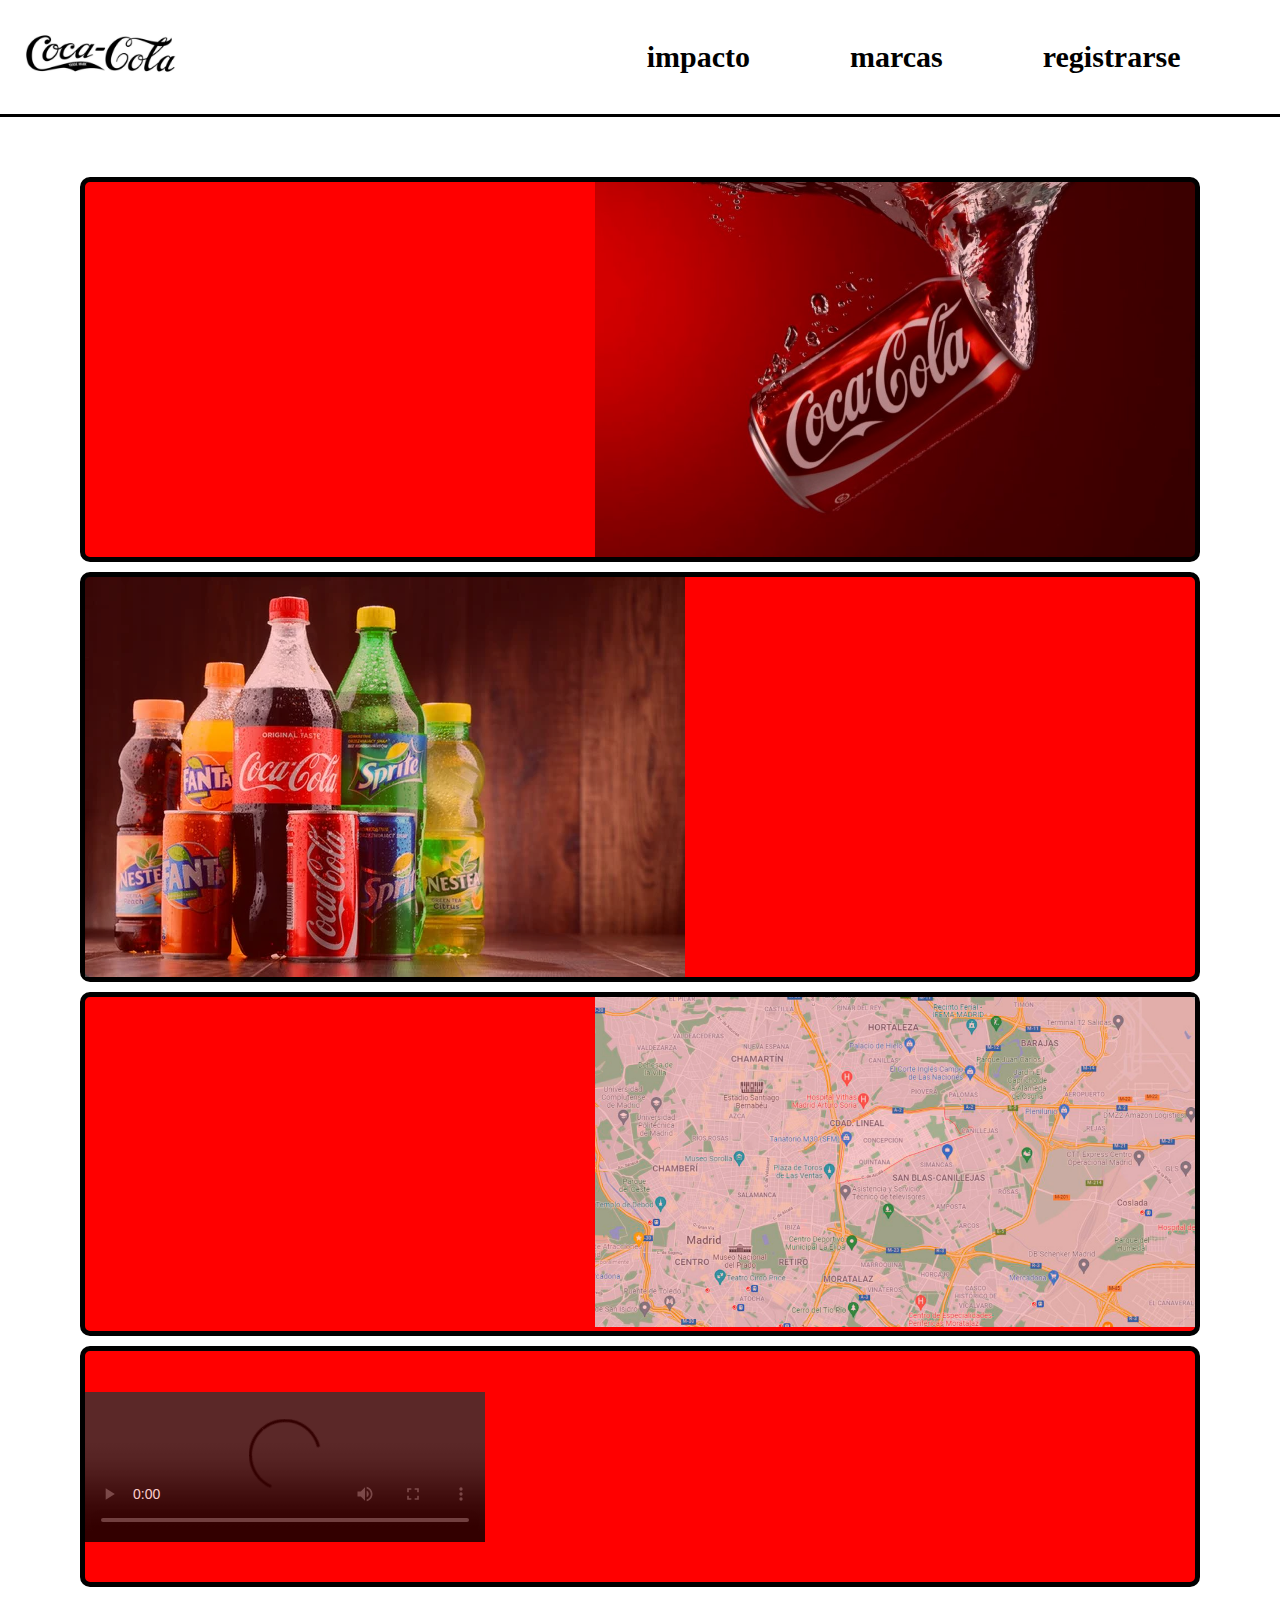
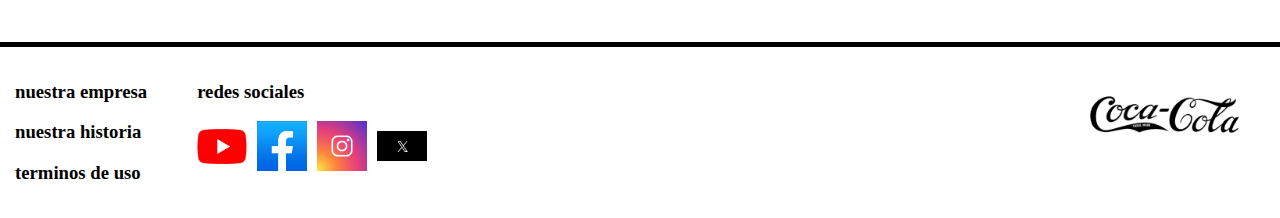
==== index.html @ 8f8c6d8b "Add files via upload" ====
<!DOCTYPE html>
<html lang="en">
<head>
    <meta charset="UTF-8">
    <meta name="viewport" content="width=device-width, initial-scale=1.0">
    <title>Document</title>
    <link rel="stylesheet" href="styless.css">

</head>
<header class="encabezado">
    
    <img src="imagenes/logo.jpg" alt="logo" width="200">
    
    <div class="menu">
        <h3 class="menu_impacto"><a href="impacto/index.html">impacto</a></h3>

        <h3 class="menu_marcas"><a href="productos/index.html">marcas</a></h3>

        <h3 class="menu_registro"><a href="registro/index.html">registrarse</a></h3>
    </div>    
</header>
<body>
    <div class="container">
        <div class="historia">
            <div class="texto-historia">
                <h2>Historia</h2>
                    <p>En 1886, el farmacéutico John Stith Pemberton creó un jarabe medicinal en Atlanta que, mezclado con agua gasificada, se vendía como remedio para el cansancio.
                    La gente empezó a comprarlo por su sabor, no por sus efectos medicinales. Poco después, Asa Candler compró la fórmula y convirtió a Coca-Cola en un éxito mundial, promocionándola por todos lados.
                    Lo que empezó como un experimento casero se transformó en una de las bebidas más famosas del planeta. ¡Y todo comenzó en una pequeña farmacia!</p>
            </div>
            <img src="imagenes/historia.jpg" alt="historia" width="200">
        </div>

        <div class="productos">
            <img src="imagenes/todos los productos.jpg" alt="productos" width="300">
            <div class="texto-productos">
                <h2><a href="productos/index.html">productos</a></h2>
                    <p>Coca-Cola no es solo su famosa bebida homónima. La compañía ofrece una amplia gama de productos que incluyen refrescos como Fanta y Sprite, aguas como Dasani, bebidas energéticas como Monster, tés como Honest Tea, jugos como Minute Maid, y bebidas deportivas como Powerade. Su portafolio abarca más de 500 marcas en todo el mundo, adaptándose a diferentes gustos y necesidades, desde opciones bajas en azúcar hasta bebidas premium. ¡Hay una Coca-Cola para todos los gustos!</p>
            </div>
        </div>
        
        <div class="ubicacion">
            <div class="texto-ubicacion">
                <h2>ubicacion</h2>
                    <p>La sede de Coca-Cola se encuentra en Atlanta, Georgia, Estados Unidos, lugar donde la empresa fue fundada en 1886 por el farmacéutico John Stith Pemberton. Desde su modesto comienzo en una farmacia local, la compañía ha expandido su presencia a nivel mundial, y hoy su sede, conocida como "Coca-Cola World Headquarters", es un centro icónico que refleja la historia y el impacto global de la marca. Atlanta sigue siendo el corazón estratégico y cultural de Coca-Cola.</p>
            </div>
            <a href="https://maps.app.goo.gl/s1y7s9tmA9dNhyES6"><img src="imagenes/maps.jpg" alt="maps" width="300"></a>
        </div>

        <div class="video">
            <video width="600" controls>
            <source src="imagenes/navidad.mp4" type="video/mp4">
            </video>
            
            <div class="texto-video">
                <h2>videos</h2>
                    <p>Coca-Cola y Papá Noel (Santa Claus) se conectaron en 1931 cuando la compañía lanzó una campaña publicitaria navideña. El ilustrador Haddon Sundblom creó la icónica imagen moderna de Santa Claus para Coca-Cola, vistiéndolo con su característico traje rojo y blanco. Antes de esta campaña, Santa había sido representado de diferentes maneras, pero gracias a Coca-Cola, su figura alegre y amigable se convirtió en un símbolo navideño globalmente reconocido, que asoció la marca con el espíritu festivo desde entonces.</p>
            </div>  
        </div>
    </div>      
    <footer class="shuter">
        <div class="footer-content">

            <div>
                <h3>nuestra empresa</h3>
                <h3>nuestra historia</h3>
                <h3>terminos de uso</h3>
            </div>

            <div class="redes_titule">
                <h3>redes sociales</h3>
                <div class="redes">
                    <a href="https://youtu.be/NOuQg-3VXHk"><img src="../imagenes/youtube.png" alt="logo de youtube" width="50"></a>
                    <a href="https://www.facebook.com/cocacolaperu"><img src="../imagenes/Logo_de_Facebook.png" alt="logo de facebook" width="50"></a>
                    <a href="https://www.instagram.com/cocacolape/?hl=es"><img src="../imagenes/instagram.png" alt="logo de instagram" width="50"></a>
                    <a href="https://x.com/cocacola"><img src="../imagenes/X.png" alt="logo de X" width="50"></a>
                </div>
            </div>    
            <div class="footer-logo">
                <img src="../imagenes/logo.jpg" alt="logo" width="200">
            </div>
        </div>
    </footer>           
</body>
</html>
---- styless.css ----
header{
    background: white;
    width: 100%;
}

.encabezado{
    background: white;
    padding: 0.5px;
    align-items: center;
    justify-content: space-between;
    display: flex;
    border-bottom: 3px solid black
}

.menu{
    display: flex;
}

.menu_impacto{
    background: white;
    padding: 0 100px 0 0 ;
    font-size: 30px;
    
}

.menu_marcas{
    background: white;
    padding: 0 100px 0 0;
    font-size: 30px;
    
}

.menu_marcas a{
    text-decoration: none;
}

.menu_registro{
    background: white;
    padding: 0 100px 0 0;
    font-size: 30px;
    
}

.menu a{
    text-decoration: none;
    color: inherit;
}

.menu_impacto a{
    text-decoration: none;
}

.menu_registro a{
    text-decoration: none;
}

a{
    text-decoration: none;
    color: black;
}

body{
    background: white;
    margin: 0;
    padding: 0;
}

.container {
    margin: 0 auto; /* Centrar el contenido */
    padding: 50px 80px; /* Añadir espacio a los costados */
}

.historia, .productos, .ubicacion, .video {
    display: flex;
    align-items: center;
    justify-content: space-between;
    gap: 50px; /* Espacio entre imagen y texto */
    margin: 10px 0;
    background: red;
    border-color: black;
    border-style: solid;
    border-radius: 10px;
    border-width: 5px;
}

.historia img, .productos img, .ubicacion img, .video video {
    width: 600px; /* Ancho de la imagen */
    height: auto; /* Mantener la proporción */
}

/* Ajustes del texto */
.texto-historia, .texto-productos, .texto-ubicacion, .texto-video {
    max-width: 600px; /* Ancho máximo del texto */
    text-align: justify; /* Para alinear el texto */
    padding: 0 0 0 20px;
    margin: 20px 30px 20px 10px;
}

/* Transición suave en las imágenes */
.historia img, .productos img, .ubicacion img, .video video {
    transition: transform 0.5s ease, opacity 0.5s ease;
    opacity: 0.8; /* Hacer que la imagen sea ligeramente transparente por defecto */
}

/* Efecto al hacer hover: deslizar hacia arriba y opacidad completa */
.historia img:hover, .productos img:hover, .ubicacion img:hover, .video video:hover {
    transform: translateY(-10px); /* Desliza hacia arriba */
    opacity: 1; /* Opacidad completa cuando se pasa el mouse */
}

/* Animación para el texto (deslizamiento y fade-in) */
.texto-historia, .texto-productos, .texto-ubicacion, .texto-video {
    opacity: 0; /* Texto oculto por defecto */
    transform: translateY(20px); /* Texto desplazado hacia abajo por defecto */
    transition: transform 0.5s ease, opacity 0.5s ease;
}

/* Aparece y sube al hacer hover sobre el contenedor */
.historia:hover .texto-historia,
.productos:hover .texto-productos,
.ubicacion:hover .texto-ubicacion,
.video:hover .texto-video {
    opacity: 1; /* Mostrar el texto */
    transform: translateY(0); /* Mover el texto a su posición original */
}


.shuter {
    background-color: white; /* Fondo negro del footer */
    padding: 15px;
    position: relative;
}

.shuter::before {
    content: '';
    display: block;
    height: 5px; /* Ajusta el grosor de la raya azul */
    background-color:black; /* Color de la raya azul */
    width: 100%;
    position: absolute;
    top: -5px; /* Posiciona la raya justo por encima del footer */
    left: 0;
}

.footer-content {
    display: flex;
    justify-content: flex-start;
    gap: 50px;
    align-items: flex-start;
    position: relative;
    color: black;
}

.footer-content div {
    width: auto; /* Ajusta el ancho de cada columna */
}

.redes {
    display: flex; /* Alinea los iconos en una fila */
    justify-content: space-between; /* Distribuye los íconos uniformemente */
    align-items: center; /* Alinea los iconos verticalmente */
    gap: 10px; /* Añade espacio entre los iconos */
}

.redes img {
    width: 50px; /* Ajusta el tamaño de los iconos si es necesario */
    height: auto; /* Mantiene las proporciones de los iconos */
}

.footer-logo {
    position: absolute;
    right: 0;
    top: 0;
}

.footer-logo img {
    display: block;
    margin-left: auto; 
}

.box {
    background: blue;
    padding: 1px 100px;
}
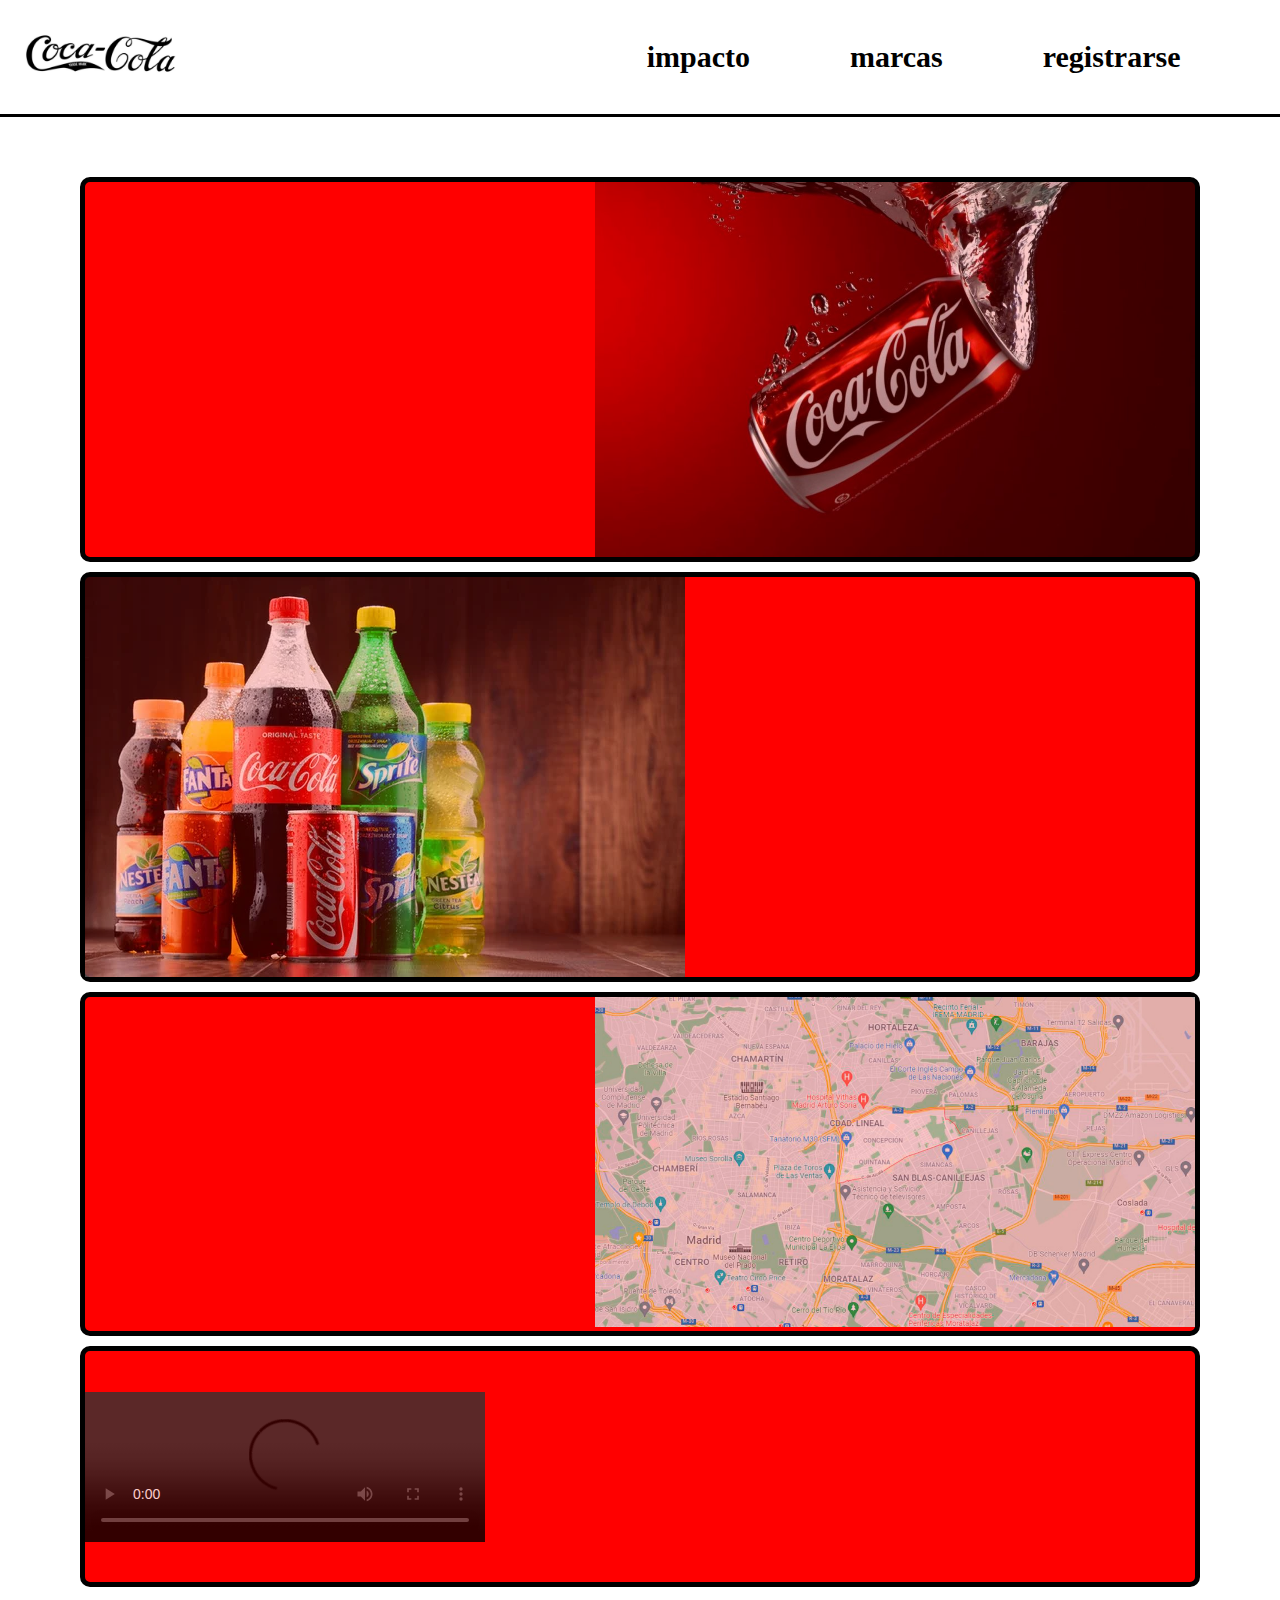
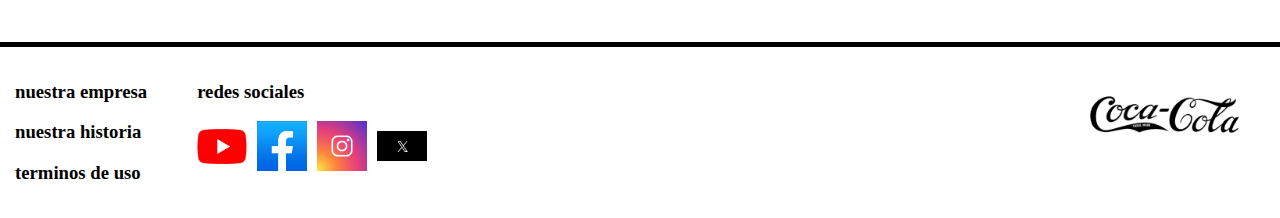
==== commit c230607e: "Update index.html" ====
--- a/index.html
+++ b/index.html
@@ -70,16 +70,16 @@
             <div class="redes_titule">
                 <h3>redes sociales</h3>
                 <div class="redes">
-                    <a href="https://youtu.be/NOuQg-3VXHk"><img src="../imagenes/youtube.png" alt="logo de youtube" width="50"></a>
-                    <a href="https://www.facebook.com/cocacolaperu"><img src="../imagenes/Logo_de_Facebook.png" alt="logo de facebook" width="50"></a>
-                    <a href="https://www.instagram.com/cocacolape/?hl=es"><img src="../imagenes/instagram.png" alt="logo de instagram" width="50"></a>
-                    <a href="https://x.com/cocacola"><img src="../imagenes/X.png" alt="logo de X" width="50"></a>
+                    <a href="https://youtu.be/NOuQg-3VXHk"><img src="imagenes/youtube.png" alt="logo de youtube" width="50"></a>
+                    <a href="https://www.facebook.com/cocacolaperu"><img src="imagenes/Logo_de_Facebook.png" alt="logo de facebook" width="50"></a>
+                    <a href="https://www.instagram.com/cocacolape/?hl=es"><img src="imagenes/instagram.png" alt="logo de instagram" width="50"></a>
+                    <a href="https://x.com/cocacola"><img src="imagenes/X.png" alt="logo de X" width="50"></a>
                 </div>
             </div>    
             <div class="footer-logo">
-                <img src="../imagenes/logo.jpg" alt="logo" width="200">
+                <img src="imagenes/logo.jpg" alt="logo" width="200">
             </div>
         </div>
     </footer>           
 </body>
-</html>+</html>
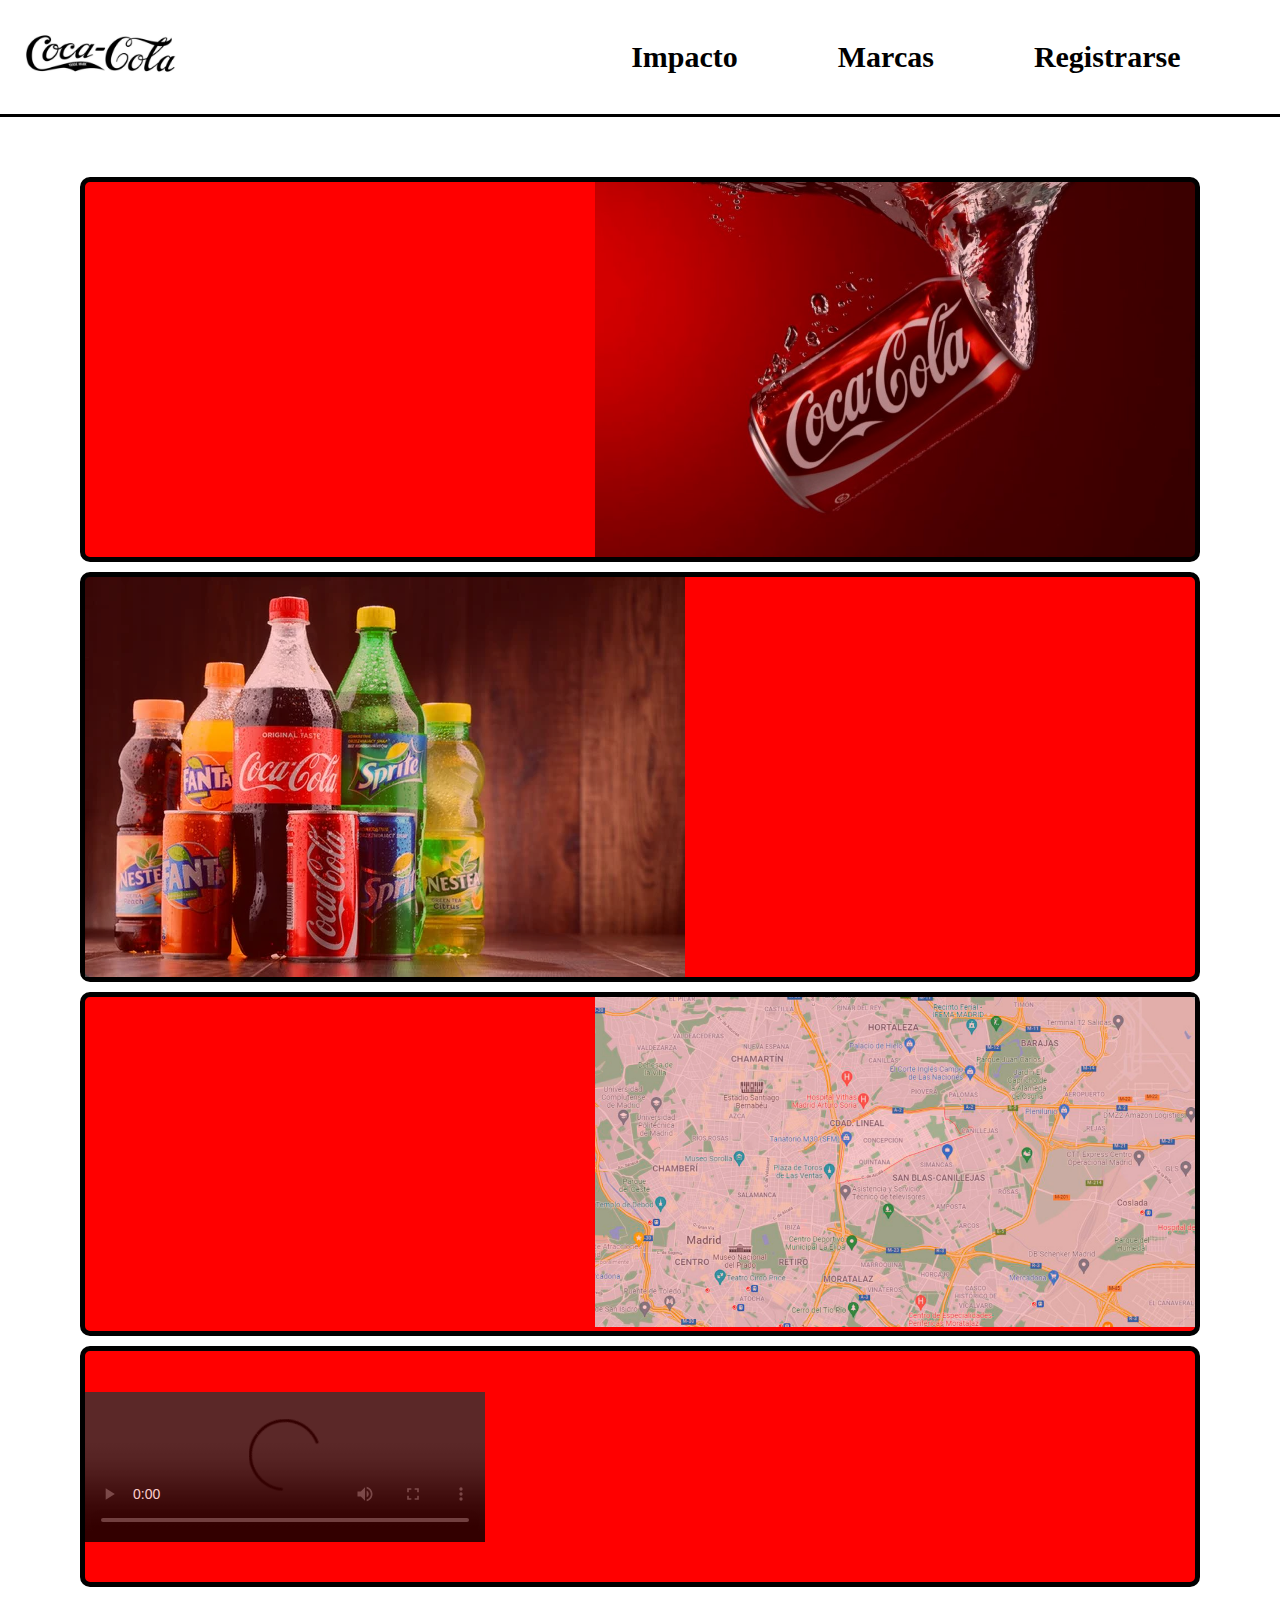
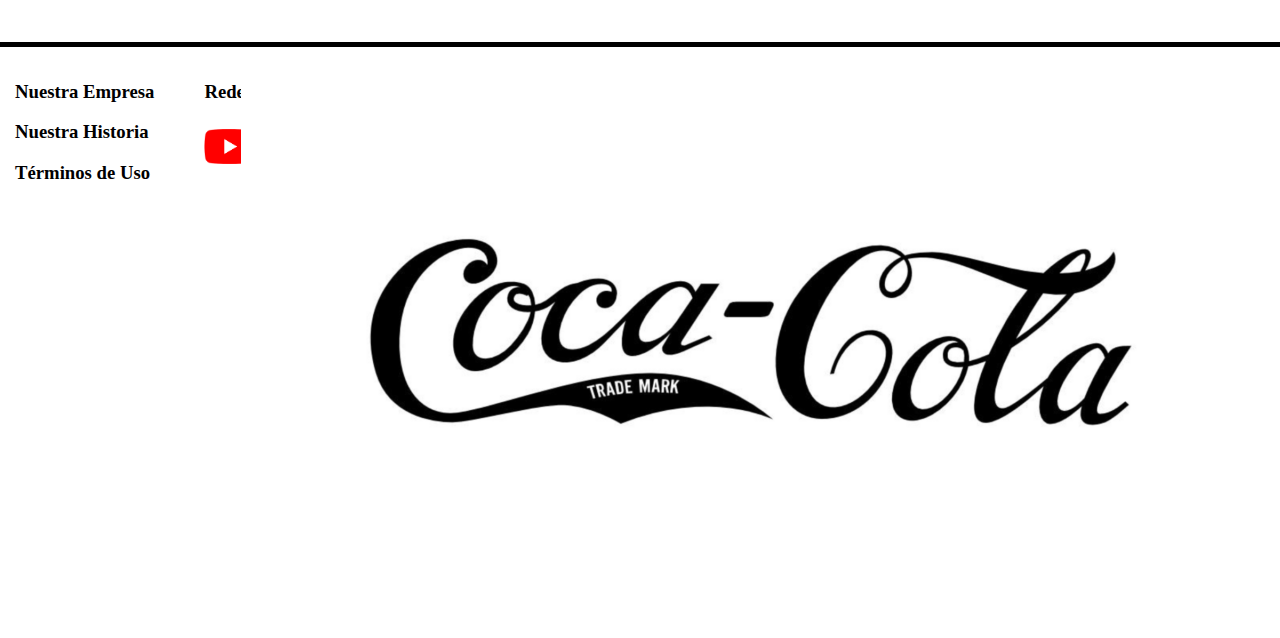
==== commit d952578d: "Update index.html" ====
--- a/index.html
+++ b/index.html
@@ -5,81 +5,77 @@
     <meta name="viewport" content="width=device-width, initial-scale=1.0">
     <title>Document</title>
     <link rel="stylesheet" href="styless.css">
+</head>
+<body>
 
-</head>
 <header class="encabezado">
-    
     <img src="imagenes/logo.jpg" alt="logo" width="200">
-    
     <div class="menu">
-        <h3 class="menu_impacto"><a href="impacto/index.html">impacto</a></h3>
-
-        <h3 class="menu_marcas"><a href="productos/index.html">marcas</a></h3>
-
-        <h3 class="menu_registro"><a href="registro/index.html">registrarse</a></h3>
+        <h3 class="menu_impacto"><a href="impacto/index.html">Impacto</a></h3>
+        <h3 class="menu_marcas"><a href="productos/index.html">Marcas</a></h3>
+        <h3 class="menu_registro"><a href="registro/index.html">Registrarse</a></h3>
     </div>    
 </header>
-<body>
-    <div class="container">
-        <div class="historia">
-            <div class="texto-historia">
-                <h2>Historia</h2>
-                    <p>En 1886, el farmacéutico John Stith Pemberton creó un jarabe medicinal en Atlanta que, mezclado con agua gasificada, se vendía como remedio para el cansancio.
-                    La gente empezó a comprarlo por su sabor, no por sus efectos medicinales. Poco después, Asa Candler compró la fórmula y convirtió a Coca-Cola en un éxito mundial, promocionándola por todos lados.
-                    Lo que empezó como un experimento casero se transformó en una de las bebidas más famosas del planeta. ¡Y todo comenzó en una pequeña farmacia!</p>
-            </div>
-            <img src="imagenes/historia.jpg" alt="historia" width="200">
+
+<div class="container">
+    <div class="historia">
+        <div class="texto-historia">
+            <h2>Historia</h2>
+            <p>En 1886, el farmacéutico John Stith Pemberton creó un jarabe medicinal en Atlanta que, mezclado con agua gasificada, se vendía como remedio para el cansancio. La gente empezó a comprarlo por su sabor, no por sus efectos medicinales. Poco después, Asa Candler compró la fórmula y convirtió a Coca-Cola en un éxito mundial, promocionándola por todos lados. Lo que empezó como un experimento casero se transformó en una de las bebidas más famosas del planeta. ¡Y todo comenzó en una pequeña farmacia!</p>
+        </div>
+        <img src="imagenes/historia.jpg" alt="historia">
+    </div>
+
+    <div class="productos">
+        <img src="imagenes/todos los productos.jpg" alt="productos">
+        <div class="texto-productos">
+            <h2><a href="productos/index.html">Productos</a></h2>
+            <p>Coca-Cola no es solo su famosa bebida homónima. La compañía ofrece una amplia gama de productos que incluyen refrescos como Fanta y Sprite, aguas como Dasani, bebidas energéticas como Monster, tés como Honest Tea, jugos como Minute Maid, y bebidas deportivas como Powerade. Su portafolio abarca más de 500 marcas en todo el mundo, adaptándose a diferentes gustos y necesidades, desde opciones bajas en azúcar hasta bebidas premium. ¡Hay una Coca-Cola para todos los gustos!</p>
+        </div>
+    </div>
+
+    <div class="ubicacion">
+        <div class="texto-ubicacion">
+            <h2>Ubicación</h2>
+            <p>La sede de Coca-Cola se encuentra en Atlanta, Georgia, Estados Unidos, lugar donde la empresa fue fundada en 1886 por el farmacéutico John Stith Pemberton. Desde su modesto comienzo en una farmacia local, la compañía ha expandido su presencia a nivel mundial, y hoy su sede, conocida como "Coca-Cola World Headquarters", es un centro icónico que refleja la historia y el impacto global de la marca. Atlanta sigue siendo el corazón estratégico y cultural de Coca-Cola.</p>
+        </div>
+        <a href="https://maps.app.goo.gl/s1y7s9tmA9dNhyES6"><img src="imagenes/maps.jpg" alt="maps"></a>
+    </div>
+
+    <div class="video">
+        <video controls>
+            <source src="imagenes/navidad.mp4" type="video/mp4">
+        </video>
+        <div class="texto-video">
+            <h2>Videos</h2>
+            <p>Coca-Cola y Papá Noel (Santa Claus) se conectaron en 1931 cuando la compañía lanzó una campaña publicitaria navideña. El ilustrador Haddon Sundblom creó la icónica imagen moderna de Santa Claus para Coca-Cola, vistiéndolo con su característico traje rojo y blanco. Antes de esta campaña, Santa había sido representado de diferentes maneras, pero gracias a Coca-Cola, su figura alegre y amigable se convirtió en un símbolo navideño globalmente reconocido, que asoció la marca con el espíritu festivo desde entonces.</p>
+        </div>  
+    </div>
+</div>
+
+<footer class="shuter">
+    <div class="footer-content">
+        <div>
+            <h3>Nuestra Empresa</h3>
+            <h3>Nuestra Historia</h3>
+            <h3>Términos de Uso</h3>
         </div>
 
-        <div class="productos">
-            <img src="imagenes/todos los productos.jpg" alt="productos" width="300">
-            <div class="texto-productos">
-                <h2><a href="productos/index.html">productos</a></h2>
-                    <p>Coca-Cola no es solo su famosa bebida homónima. La compañía ofrece una amplia gama de productos que incluyen refrescos como Fanta y Sprite, aguas como Dasani, bebidas energéticas como Monster, tés como Honest Tea, jugos como Minute Maid, y bebidas deportivas como Powerade. Su portafolio abarca más de 500 marcas en todo el mundo, adaptándose a diferentes gustos y necesidades, desde opciones bajas en azúcar hasta bebidas premium. ¡Hay una Coca-Cola para todos los gustos!</p>
+        <div class="redes_titule">
+            <h3>Redes Sociales</h3>
+            <div class="redes">
+                <a href="https://youtu.be/NOuQg-3VXHk"><img src="../imagenes/youtube.png" alt="logo de youtube"></a>
+                <a href="https://www.facebook.com/cocacolaperu"><img src="../imagenes/Logo_de_Facebook.png" alt="logo de facebook"></a>
+                <a href="https://www.instagram.com/cocacolape/?hl=es"><img src="../imagenes/instagram.png" alt="logo de instagram"></a>
+                <a href="https://x.com/cocacola"><img src="../imagenes/X.png" alt="logo de X"></a>
             </div>
+        </div>    
+        <div class="footer-logo">
+            <img src="../imagenes/logo.jpg" alt="logo">
         </div>
-        
-        <div class="ubicacion">
-            <div class="texto-ubicacion">
-                <h2>ubicacion</h2>
-                    <p>La sede de Coca-Cola se encuentra en Atlanta, Georgia, Estados Unidos, lugar donde la empresa fue fundada en 1886 por el farmacéutico John Stith Pemberton. Desde su modesto comienzo en una farmacia local, la compañía ha expandido su presencia a nivel mundial, y hoy su sede, conocida como "Coca-Cola World Headquarters", es un centro icónico que refleja la historia y el impacto global de la marca. Atlanta sigue siendo el corazón estratégico y cultural de Coca-Cola.</p>
-            </div>
-            <a href="https://maps.app.goo.gl/s1y7s9tmA9dNhyES6"><img src="imagenes/maps.jpg" alt="maps" width="300"></a>
-        </div>
+    </div>
+</footer>
 
-        <div class="video">
-            <video width="600" controls>
-            <source src="imagenes/navidad.mp4" type="video/mp4">
-            </video>
-            
-            <div class="texto-video">
-                <h2>videos</h2>
-                    <p>Coca-Cola y Papá Noel (Santa Claus) se conectaron en 1931 cuando la compañía lanzó una campaña publicitaria navideña. El ilustrador Haddon Sundblom creó la icónica imagen moderna de Santa Claus para Coca-Cola, vistiéndolo con su característico traje rojo y blanco. Antes de esta campaña, Santa había sido representado de diferentes maneras, pero gracias a Coca-Cola, su figura alegre y amigable se convirtió en un símbolo navideño globalmente reconocido, que asoció la marca con el espíritu festivo desde entonces.</p>
-            </div>  
-        </div>
-    </div>      
-    <footer class="shuter">
-        <div class="footer-content">
-
-            <div>
-                <h3>nuestra empresa</h3>
-                <h3>nuestra historia</h3>
-                <h3>terminos de uso</h3>
-            </div>
-
-            <div class="redes_titule">
-                <h3>redes sociales</h3>
-                <div class="redes">
-                    <a href="https://youtu.be/NOuQg-3VXHk"><img src="imagenes/youtube.png" alt="logo de youtube" width="50"></a>
-                    <a href="https://www.facebook.com/cocacolaperu"><img src="imagenes/Logo_de_Facebook.png" alt="logo de facebook" width="50"></a>
-                    <a href="https://www.instagram.com/cocacolape/?hl=es"><img src="imagenes/instagram.png" alt="logo de instagram" width="50"></a>
-                    <a href="https://x.com/cocacola"><img src="imagenes/X.png" alt="logo de X" width="50"></a>
-                </div>
-            </div>    
-            <div class="footer-logo">
-                <img src="imagenes/logo.jpg" alt="logo" width="200">
-            </div>
-        </div>
-    </footer>           
 </body>
 </html>
+
--- a/styless.css
+++ b/styless.css
@@ -181,4 +181,4 @@
 .box {
     background: blue;
     padding: 1px 100px;
-}+}
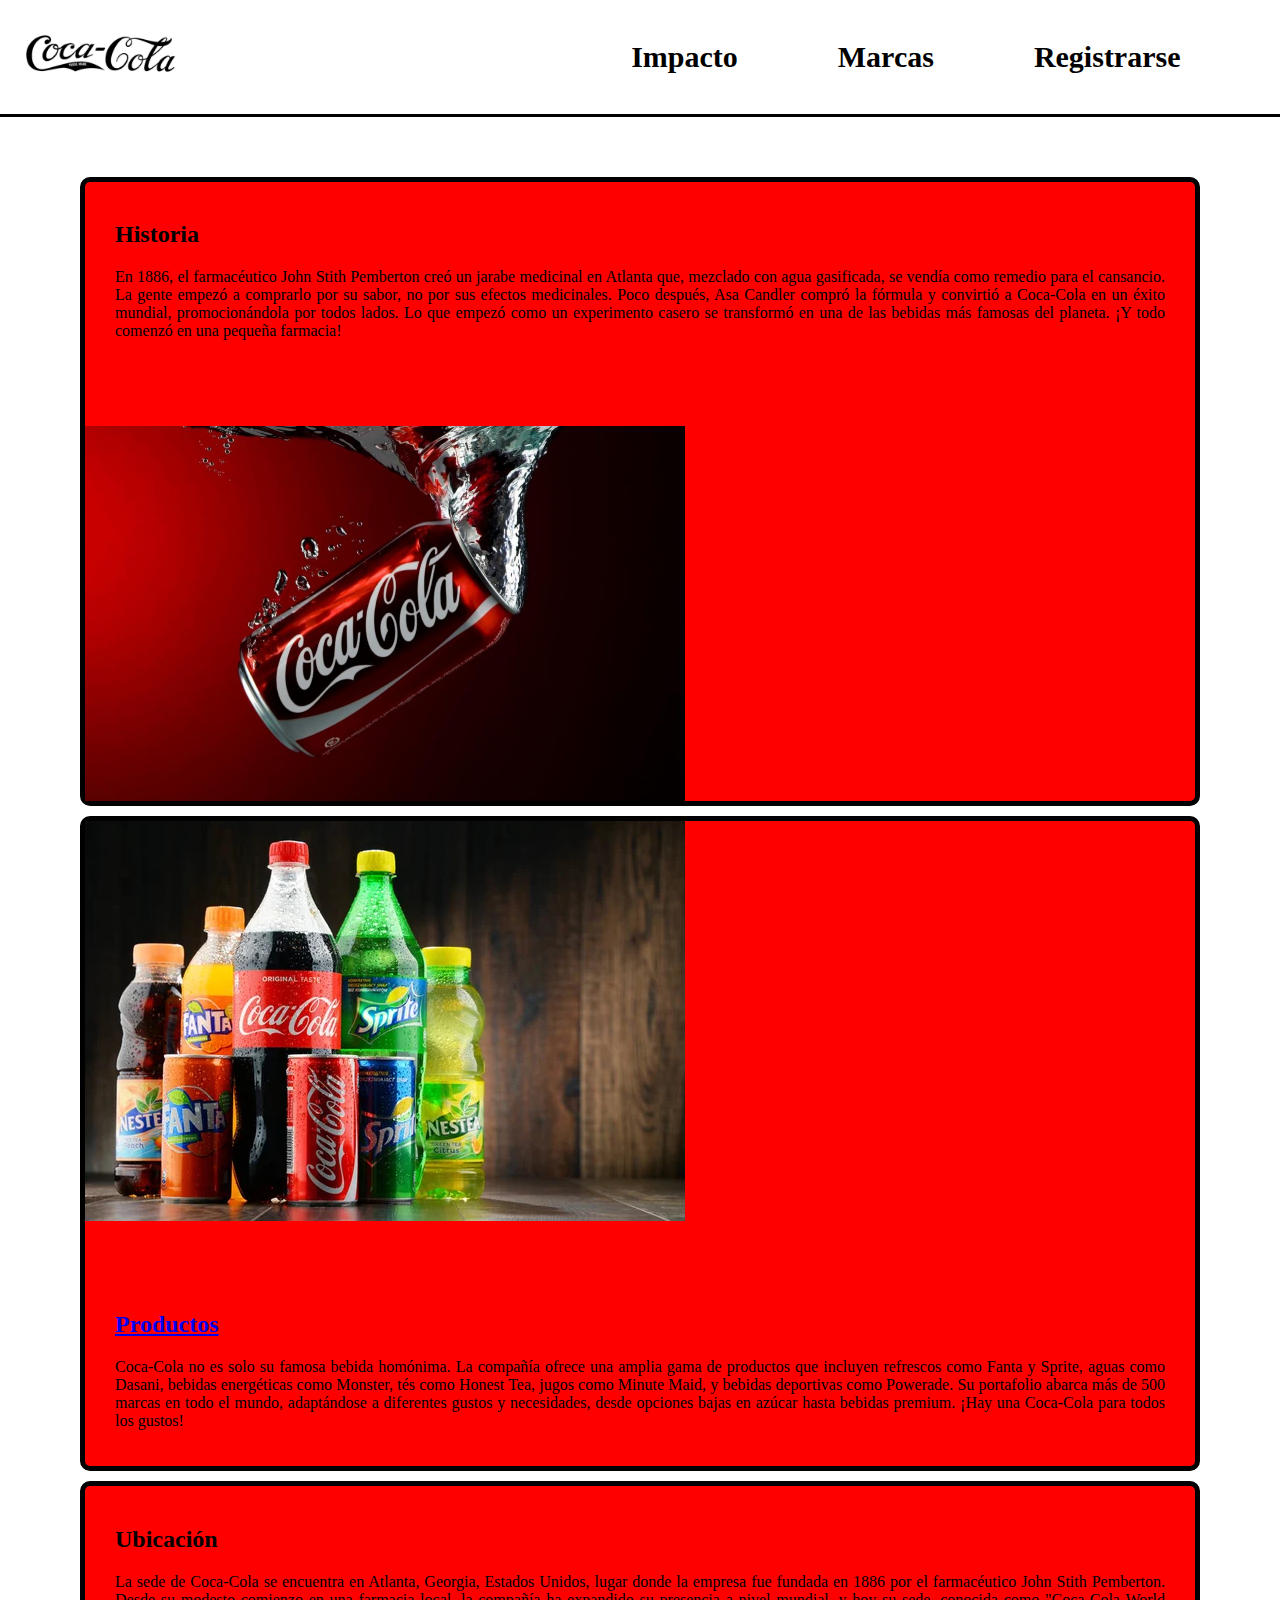
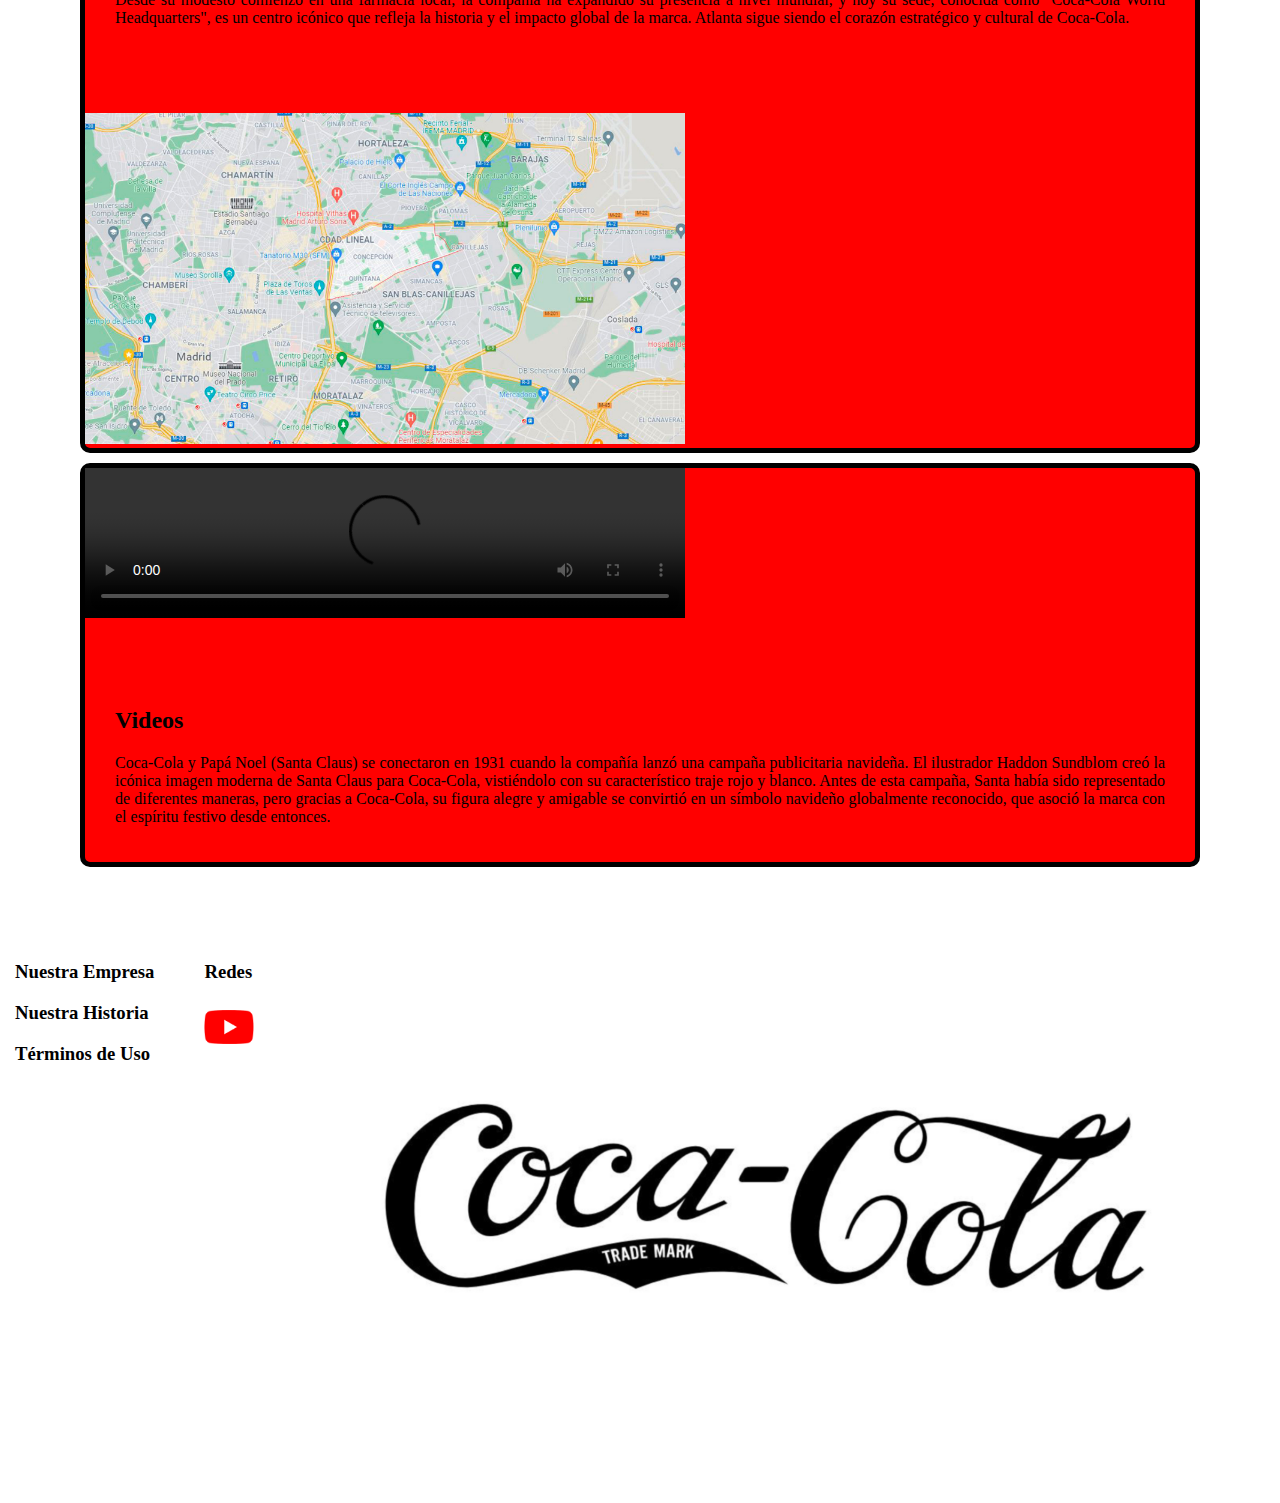
==== commit 0f8132cd: "Update index.html" ====
--- a/index.html
+++ b/index.html
@@ -79,3 +79,6 @@
 </body>
 </html>
 
+</body>
+</html>
+
--- a/styless.css
+++ b/styless.css
@@ -9,54 +9,24 @@
     align-items: center;
     justify-content: space-between;
     display: flex;
-    border-bottom: 3px solid black
+    border-bottom: 3px solid black;
 }
 
 .menu{
     display: flex;
+    flex-wrap: wrap;
+    justify-content: space-between;
 }
 
-.menu_impacto{
-    background: white;
-    padding: 0 100px 0 0 ;
-    font-size: 30px;
-    
-}
-
-.menu_marcas{
+.menu_impacto, .menu_marcas, .menu_registro {
     background: white;
     padding: 0 100px 0 0;
     font-size: 30px;
-    
-}
-
-.menu_marcas a{
-    text-decoration: none;
-}
-
-.menu_registro{
-    background: white;
-    padding: 0 100px 0 0;
-    font-size: 30px;
-    
 }
 
 .menu a{
     text-decoration: none;
     color: inherit;
-}
-
-.menu_impacto a{
-    text-decoration: none;
-}
-
-.menu_registro a{
-    text-decoration: none;
-}
-
-a{
-    text-decoration: none;
-    color: black;
 }
 
 body{
@@ -66,15 +36,16 @@
 }
 
 .container {
-    margin: 0 auto; /* Centrar el contenido */
-    padding: 50px 80px; /* Añadir espacio a los costados */
+    margin: 0 auto;
+    padding: 50px 80px;
 }
 
 .historia, .productos, .ubicacion, .video {
     display: flex;
+    flex-wrap: wrap;
     align-items: center;
     justify-content: space-between;
-    gap: 50px; /* Espacio entre imagen y texto */
+    gap: 50px;
     margin: 10px 0;
     background: red;
     border-color: black;
@@ -84,62 +55,23 @@
 }
 
 .historia img, .productos img, .ubicacion img, .video video {
-    width: 600px; /* Ancho de la imagen */
-    height: auto; /* Mantener la proporción */
+    width: 100%;
+    max-width: 600px;
+    height: auto;
 }
 
-/* Ajustes del texto */
 .texto-historia, .texto-productos, .texto-ubicacion, .texto-video {
-    max-width: 600px; /* Ancho máximo del texto */
-    text-align: justify; /* Para alinear el texto */
+    max-width: 100%;
+    text-align: justify;
     padding: 0 0 0 20px;
     margin: 20px 30px 20px 10px;
 }
 
-/* Transición suave en las imágenes */
-.historia img, .productos img, .ubicacion img, .video video {
-    transition: transform 0.5s ease, opacity 0.5s ease;
-    opacity: 0.8; /* Hacer que la imagen sea ligeramente transparente por defecto */
-}
-
-/* Efecto al hacer hover: deslizar hacia arriba y opacidad completa */
-.historia img:hover, .productos img:hover, .ubicacion img:hover, .video video:hover {
-    transform: translateY(-10px); /* Desliza hacia arriba */
-    opacity: 1; /* Opacidad completa cuando se pasa el mouse */
-}
-
-/* Animación para el texto (deslizamiento y fade-in) */
-.texto-historia, .texto-productos, .texto-ubicacion, .texto-video {
-    opacity: 0; /* Texto oculto por defecto */
-    transform: translateY(20px); /* Texto desplazado hacia abajo por defecto */
-    transition: transform 0.5s ease, opacity 0.5s ease;
-}
-
-/* Aparece y sube al hacer hover sobre el contenedor */
-.historia:hover .texto-historia,
-.productos:hover .texto-productos,
-.ubicacion:hover .texto-ubicacion,
-.video:hover .texto-video {
-    opacity: 1; /* Mostrar el texto */
-    transform: translateY(0); /* Mover el texto a su posición original */
-}
-
-
+/* Footer */
 .shuter {
-    background-color: white; /* Fondo negro del footer */
+    background-color: white;
     padding: 15px;
     position: relative;
-}
-
-.shuter::before {
-    content: '';
-    display: block;
-    height: 5px; /* Ajusta el grosor de la raya azul */
-    background-color:black; /* Color de la raya azul */
-    width: 100%;
-    position: absolute;
-    top: -5px; /* Posiciona la raya justo por encima del footer */
-    left: 0;
 }
 
 .footer-content {
@@ -147,24 +79,23 @@
     justify-content: flex-start;
     gap: 50px;
     align-items: flex-start;
-    position: relative;
     color: black;
 }
 
 .footer-content div {
-    width: auto; /* Ajusta el ancho de cada columna */
+    width: auto;
 }
 
 .redes {
-    display: flex; /* Alinea los iconos en una fila */
-    justify-content: space-between; /* Distribuye los íconos uniformemente */
-    align-items: center; /* Alinea los iconos verticalmente */
-    gap: 10px; /* Añade espacio entre los iconos */
+    display: flex;
+    justify-content: space-between;
+    align-items: center;
+    gap: 10px;
 }
 
 .redes img {
-    width: 50px; /* Ajusta el tamaño de los iconos si es necesario */
-    height: auto; /* Mantiene las proporciones de los iconos */
+    width: 50px;
+    height: auto;
 }
 
 .footer-logo {
@@ -182,3 +113,77 @@
     background: blue;
     padding: 1px 100px;
 }
+
+/* Media Queries para adaptarse a diferentes tamaños de pantalla */
+
+/* Tablet */
+@media (max-width: 1024px) {
+    .menu_impacto, .menu_marcas, .menu_registro {
+        padding: 0 50px 0 0;
+        font-size: 24px;
+    }
+
+    .container {
+        padding: 40px 40px;
+    }
+
+    .historia img, .productos img, .ubicacion img, .video video {
+        max-width: 100%;
+    }
+
+    .footer-content {
+        flex-direction: column;
+    }
+}
+
+/* Móviles (pantallas pequeñas) */
+@media (max-width: 768px) {
+    .menu_impacto, .menu_marcas, .menu_registro {
+        padding: 0 20px 0 0;
+        font-size: 18px;
+    }
+
+    .container {
+        padding: 30px 20px;
+    }
+
+    .historia img, .productos img, .ubicacion img, .video video {
+        max-width: 100%;
+    }
+
+    .footer-content {
+        flex-direction: column;
+        gap: 20px;
+    }
+
+    .menu {
+        flex-direction: column;
+        gap: 10px;
+    }
+}
+
+/* Móviles (pantallas más pequeñas) */
+@media (max-width: 480px) {
+    .menu_impacto, .menu_marcas, .menu_registro {
+        padding: 0 10px 0 0;
+        font-size: 16px;
+    }
+
+    .container {
+        padding: 20px 10px;
+    }
+
+    .historia img, .productos img, .ubicacion img, .video video {
+        max-width: 100%;
+    }
+
+    .footer-content {
+        flex-direction: column;
+        gap: 15px;
+    }
+
+    .menu {
+        flex-direction: column;
+        gap: 10px;
+    }
+}
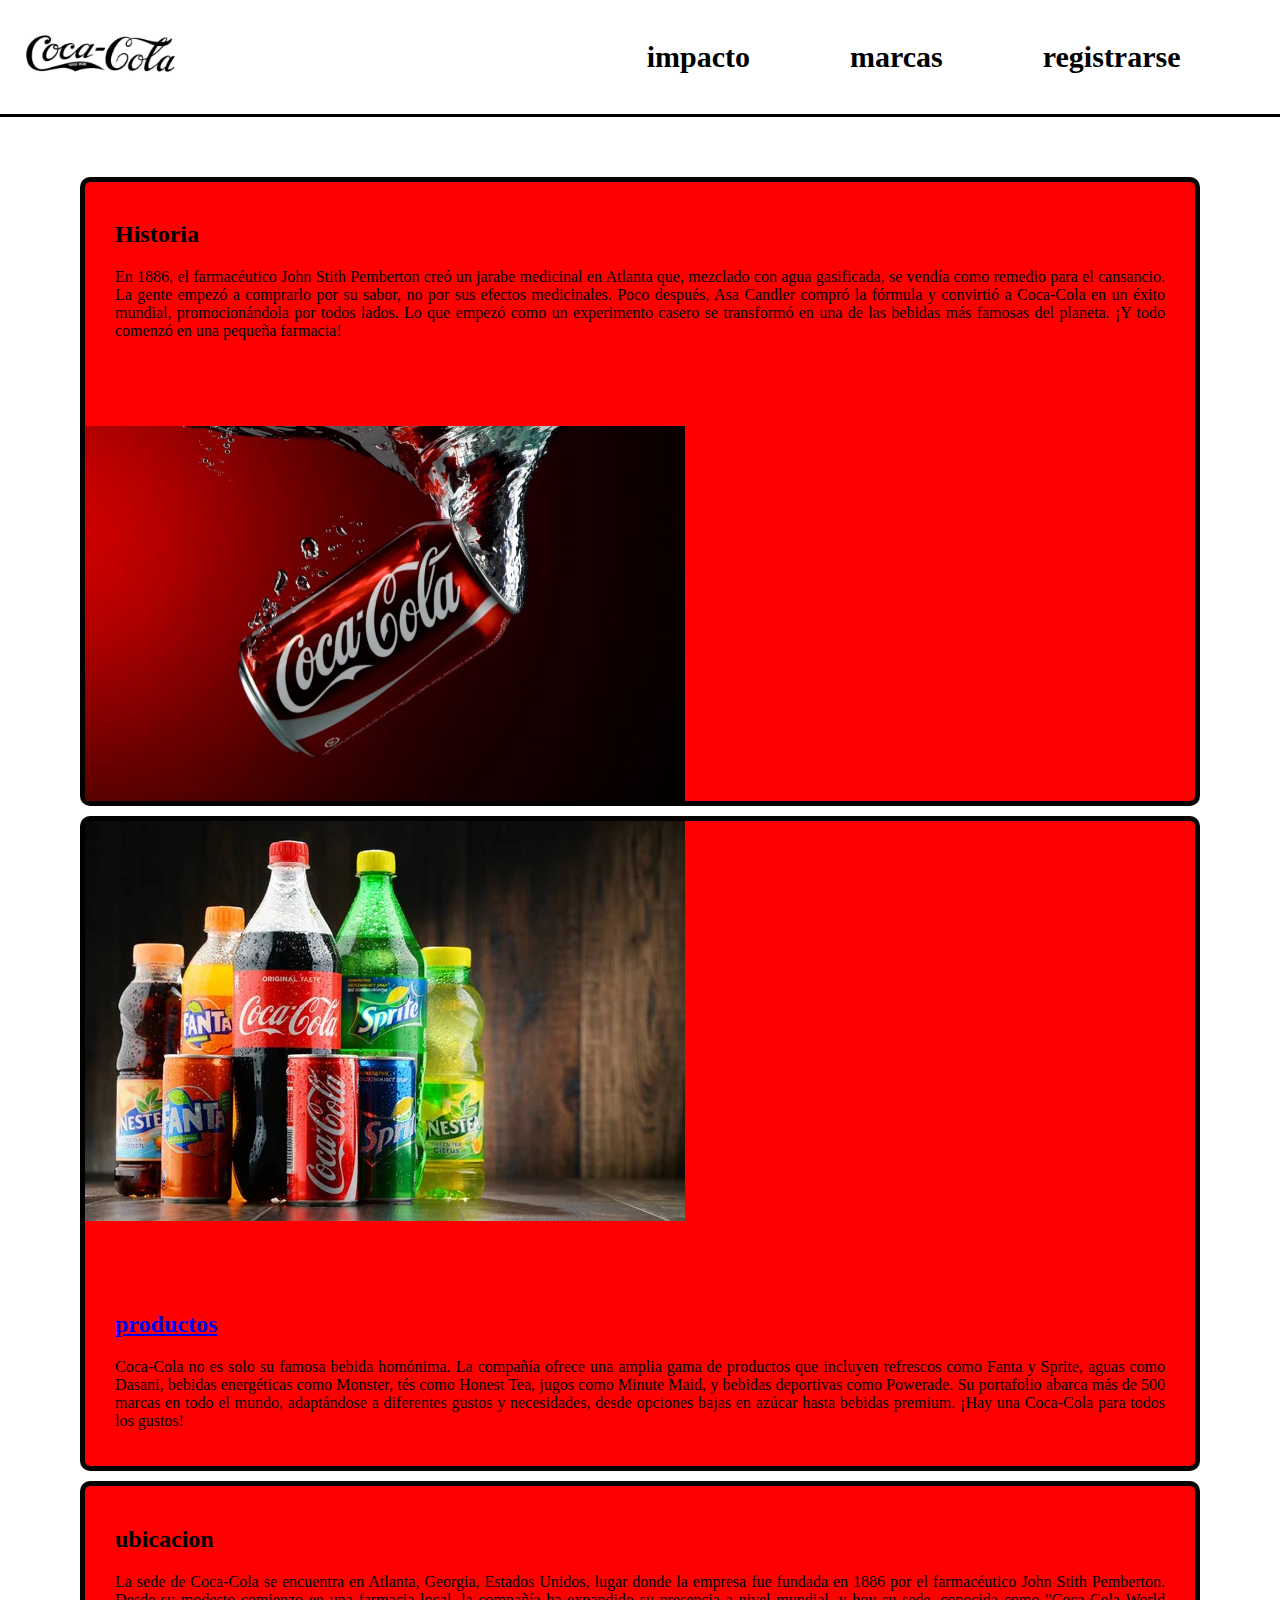
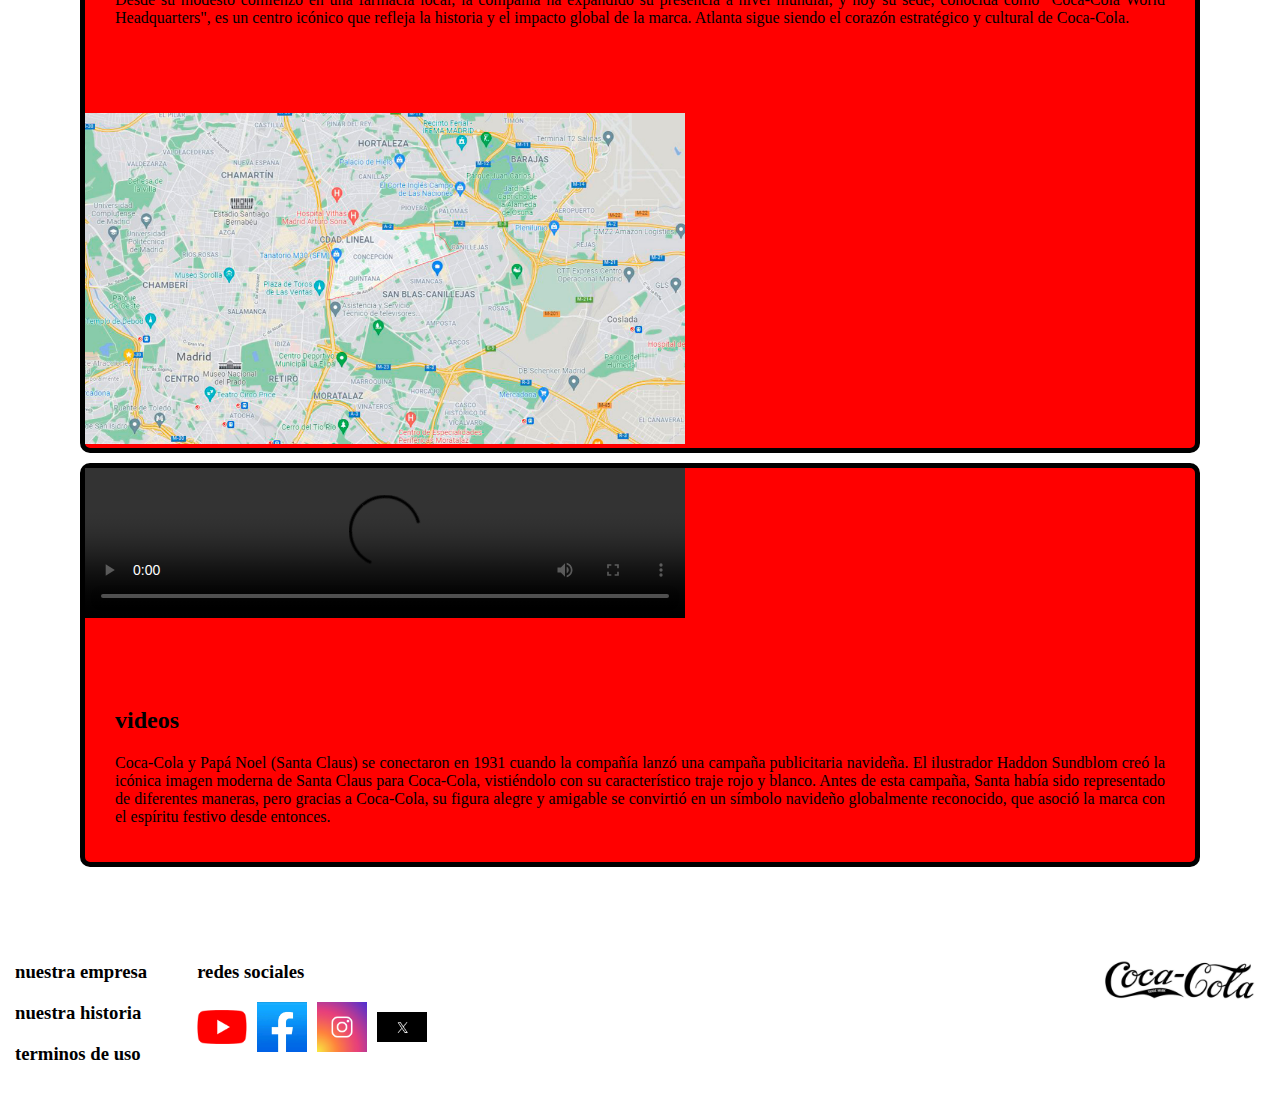
==== commit 7c3cc981: "Update index.html" ====
--- a/index.html
+++ b/index.html
@@ -5,80 +5,81 @@
     <meta name="viewport" content="width=device-width, initial-scale=1.0">
     <title>Document</title>
     <link rel="stylesheet" href="styless.css">
+
 </head>
-<body>
+<header class="encabezado">
+    
+    <img src="imagenes/logo.jpg" alt="logo" width="200">
+    
+    <div class="menu">
+        <h3 class="menu_impacto"><a href="impacto/index.html">impacto</a></h3>
 
-<header class="encabezado">
-    <img src="imagenes/logo.jpg" alt="logo" width="200">
-    <div class="menu">
-        <h3 class="menu_impacto"><a href="impacto/index.html">Impacto</a></h3>
-        <h3 class="menu_marcas"><a href="productos/index.html">Marcas</a></h3>
-        <h3 class="menu_registro"><a href="registro/index.html">Registrarse</a></h3>
+        <h3 class="menu_marcas"><a href="productos/index.html">marcas</a></h3>
+
+        <h3 class="menu_registro"><a href="registro/index.html">registrarse</a></h3>
     </div>    
 </header>
-
-<div class="container">
-    <div class="historia">
-        <div class="texto-historia">
-            <h2>Historia</h2>
-            <p>En 1886, el farmacéutico John Stith Pemberton creó un jarabe medicinal en Atlanta que, mezclado con agua gasificada, se vendía como remedio para el cansancio. La gente empezó a comprarlo por su sabor, no por sus efectos medicinales. Poco después, Asa Candler compró la fórmula y convirtió a Coca-Cola en un éxito mundial, promocionándola por todos lados. Lo que empezó como un experimento casero se transformó en una de las bebidas más famosas del planeta. ¡Y todo comenzó en una pequeña farmacia!</p>
-        </div>
-        <img src="imagenes/historia.jpg" alt="historia">
-    </div>
-
-    <div class="productos">
-        <img src="imagenes/todos los productos.jpg" alt="productos">
-        <div class="texto-productos">
-            <h2><a href="productos/index.html">Productos</a></h2>
-            <p>Coca-Cola no es solo su famosa bebida homónima. La compañía ofrece una amplia gama de productos que incluyen refrescos como Fanta y Sprite, aguas como Dasani, bebidas energéticas como Monster, tés como Honest Tea, jugos como Minute Maid, y bebidas deportivas como Powerade. Su portafolio abarca más de 500 marcas en todo el mundo, adaptándose a diferentes gustos y necesidades, desde opciones bajas en azúcar hasta bebidas premium. ¡Hay una Coca-Cola para todos los gustos!</p>
-        </div>
-    </div>
-
-    <div class="ubicacion">
-        <div class="texto-ubicacion">
-            <h2>Ubicación</h2>
-            <p>La sede de Coca-Cola se encuentra en Atlanta, Georgia, Estados Unidos, lugar donde la empresa fue fundada en 1886 por el farmacéutico John Stith Pemberton. Desde su modesto comienzo en una farmacia local, la compañía ha expandido su presencia a nivel mundial, y hoy su sede, conocida como "Coca-Cola World Headquarters", es un centro icónico que refleja la historia y el impacto global de la marca. Atlanta sigue siendo el corazón estratégico y cultural de Coca-Cola.</p>
-        </div>
-        <a href="https://maps.app.goo.gl/s1y7s9tmA9dNhyES6"><img src="imagenes/maps.jpg" alt="maps"></a>
-    </div>
-
-    <div class="video">
-        <video controls>
-            <source src="imagenes/navidad.mp4" type="video/mp4">
-        </video>
-        <div class="texto-video">
-            <h2>Videos</h2>
-            <p>Coca-Cola y Papá Noel (Santa Claus) se conectaron en 1931 cuando la compañía lanzó una campaña publicitaria navideña. El ilustrador Haddon Sundblom creó la icónica imagen moderna de Santa Claus para Coca-Cola, vistiéndolo con su característico traje rojo y blanco. Antes de esta campaña, Santa había sido representado de diferentes maneras, pero gracias a Coca-Cola, su figura alegre y amigable se convirtió en un símbolo navideño globalmente reconocido, que asoció la marca con el espíritu festivo desde entonces.</p>
-        </div>  
-    </div>
-</div>
-
-<footer class="shuter">
-    <div class="footer-content">
-        <div>
-            <h3>Nuestra Empresa</h3>
-            <h3>Nuestra Historia</h3>
-            <h3>Términos de Uso</h3>
+<body>
+    <div class="container">
+        <div class="historia">
+            <div class="texto-historia">
+                <h2>Historia</h2>
+                    <p>En 1886, el farmacéutico John Stith Pemberton creó un jarabe medicinal en Atlanta que, mezclado con agua gasificada, se vendía como remedio para el cansancio.
+                    La gente empezó a comprarlo por su sabor, no por sus efectos medicinales. Poco después, Asa Candler compró la fórmula y convirtió a Coca-Cola en un éxito mundial, promocionándola por todos lados.
+                    Lo que empezó como un experimento casero se transformó en una de las bebidas más famosas del planeta. ¡Y todo comenzó en una pequeña farmacia!</p>
+            </div>
+            <img src="imagenes/historia.jpg" alt="historia" width="200">
         </div>
 
-        <div class="redes_titule">
-            <h3>Redes Sociales</h3>
-            <div class="redes">
-                <a href="https://youtu.be/NOuQg-3VXHk"><img src="../imagenes/youtube.png" alt="logo de youtube"></a>
-                <a href="https://www.facebook.com/cocacolaperu"><img src="../imagenes/Logo_de_Facebook.png" alt="logo de facebook"></a>
-                <a href="https://www.instagram.com/cocacolape/?hl=es"><img src="../imagenes/instagram.png" alt="logo de instagram"></a>
-                <a href="https://x.com/cocacola"><img src="../imagenes/X.png" alt="logo de X"></a>
+        <div class="productos">
+            <img src="imagenes/todos los productos.jpg" alt="productos" width="300">
+            <div class="texto-productos">
+                <h2><a href="productos/index.html">productos</a></h2>
+                    <p>Coca-Cola no es solo su famosa bebida homónima. La compañía ofrece una amplia gama de productos que incluyen refrescos como Fanta y Sprite, aguas como Dasani, bebidas energéticas como Monster, tés como Honest Tea, jugos como Minute Maid, y bebidas deportivas como Powerade. Su portafolio abarca más de 500 marcas en todo el mundo, adaptándose a diferentes gustos y necesidades, desde opciones bajas en azúcar hasta bebidas premium. ¡Hay una Coca-Cola para todos los gustos!</p>
             </div>
-        </div>    
-        <div class="footer-logo">
-            <img src="../imagenes/logo.jpg" alt="logo">
         </div>
-    </div>
-</footer>
+        
+        <div class="ubicacion">
+            <div class="texto-ubicacion">
+                <h2>ubicacion</h2>
+                    <p>La sede de Coca-Cola se encuentra en Atlanta, Georgia, Estados Unidos, lugar donde la empresa fue fundada en 1886 por el farmacéutico John Stith Pemberton. Desde su modesto comienzo en una farmacia local, la compañía ha expandido su presencia a nivel mundial, y hoy su sede, conocida como "Coca-Cola World Headquarters", es un centro icónico que refleja la historia y el impacto global de la marca. Atlanta sigue siendo el corazón estratégico y cultural de Coca-Cola.</p>
+            </div>
+            <a href="https://maps.app.goo.gl/s1y7s9tmA9dNhyES6"><img src="imagenes/maps.jpg" alt="maps" width="300"></a>
+        </div>
 
+        <div class="video">
+            <video width="600" controls>
+            <source src="imagenes/navidad.mp4" type="video/mp4">
+            </video>
+            
+            <div class="texto-video">
+                <h2>videos</h2>
+                    <p>Coca-Cola y Papá Noel (Santa Claus) se conectaron en 1931 cuando la compañía lanzó una campaña publicitaria navideña. El ilustrador Haddon Sundblom creó la icónica imagen moderna de Santa Claus para Coca-Cola, vistiéndolo con su característico traje rojo y blanco. Antes de esta campaña, Santa había sido representado de diferentes maneras, pero gracias a Coca-Cola, su figura alegre y amigable se convirtió en un símbolo navideño globalmente reconocido, que asoció la marca con el espíritu festivo desde entonces.</p>
+            </div>  
+        </div>
+    </div>      
+    <footer class="shuter">
+        <div class="footer-content">
+
+            <div>
+                <h3>nuestra empresa</h3>
+                <h3>nuestra historia</h3>
+                <h3>terminos de uso</h3>
+            </div>
+
+            <div class="redes_titule">
+                <h3>redes sociales</h3>
+                <div class="redes">
+                    <a href="https://youtu.be/NOuQg-3VXHk"><img src="../imagenes/youtube.png" alt="logo de youtube" width="50"></a>
+                    <a href="https://www.facebook.com/cocacolaperu"><img src="../imagenes/Logo_de_Facebook.png" alt="logo de facebook" width="50"></a>
+                    <a href="https://www.instagram.com/cocacolape/?hl=es"><img src="../imagenes/instagram.png" alt="logo de instagram" width="50"></a>
+                    <a href="https://x.com/cocacola"><img src="../imagenes/X.png" alt="logo de X" width="50"></a>
+                </div>
+            </div>    
+            <div class="footer-logo">
+                <img src="../imagenes/logo.jpg" alt="logo" width="200">
+            </div>
+        </div>
+    </footer>           
 </body>
 </html>
-
-</body>
-</html>
-
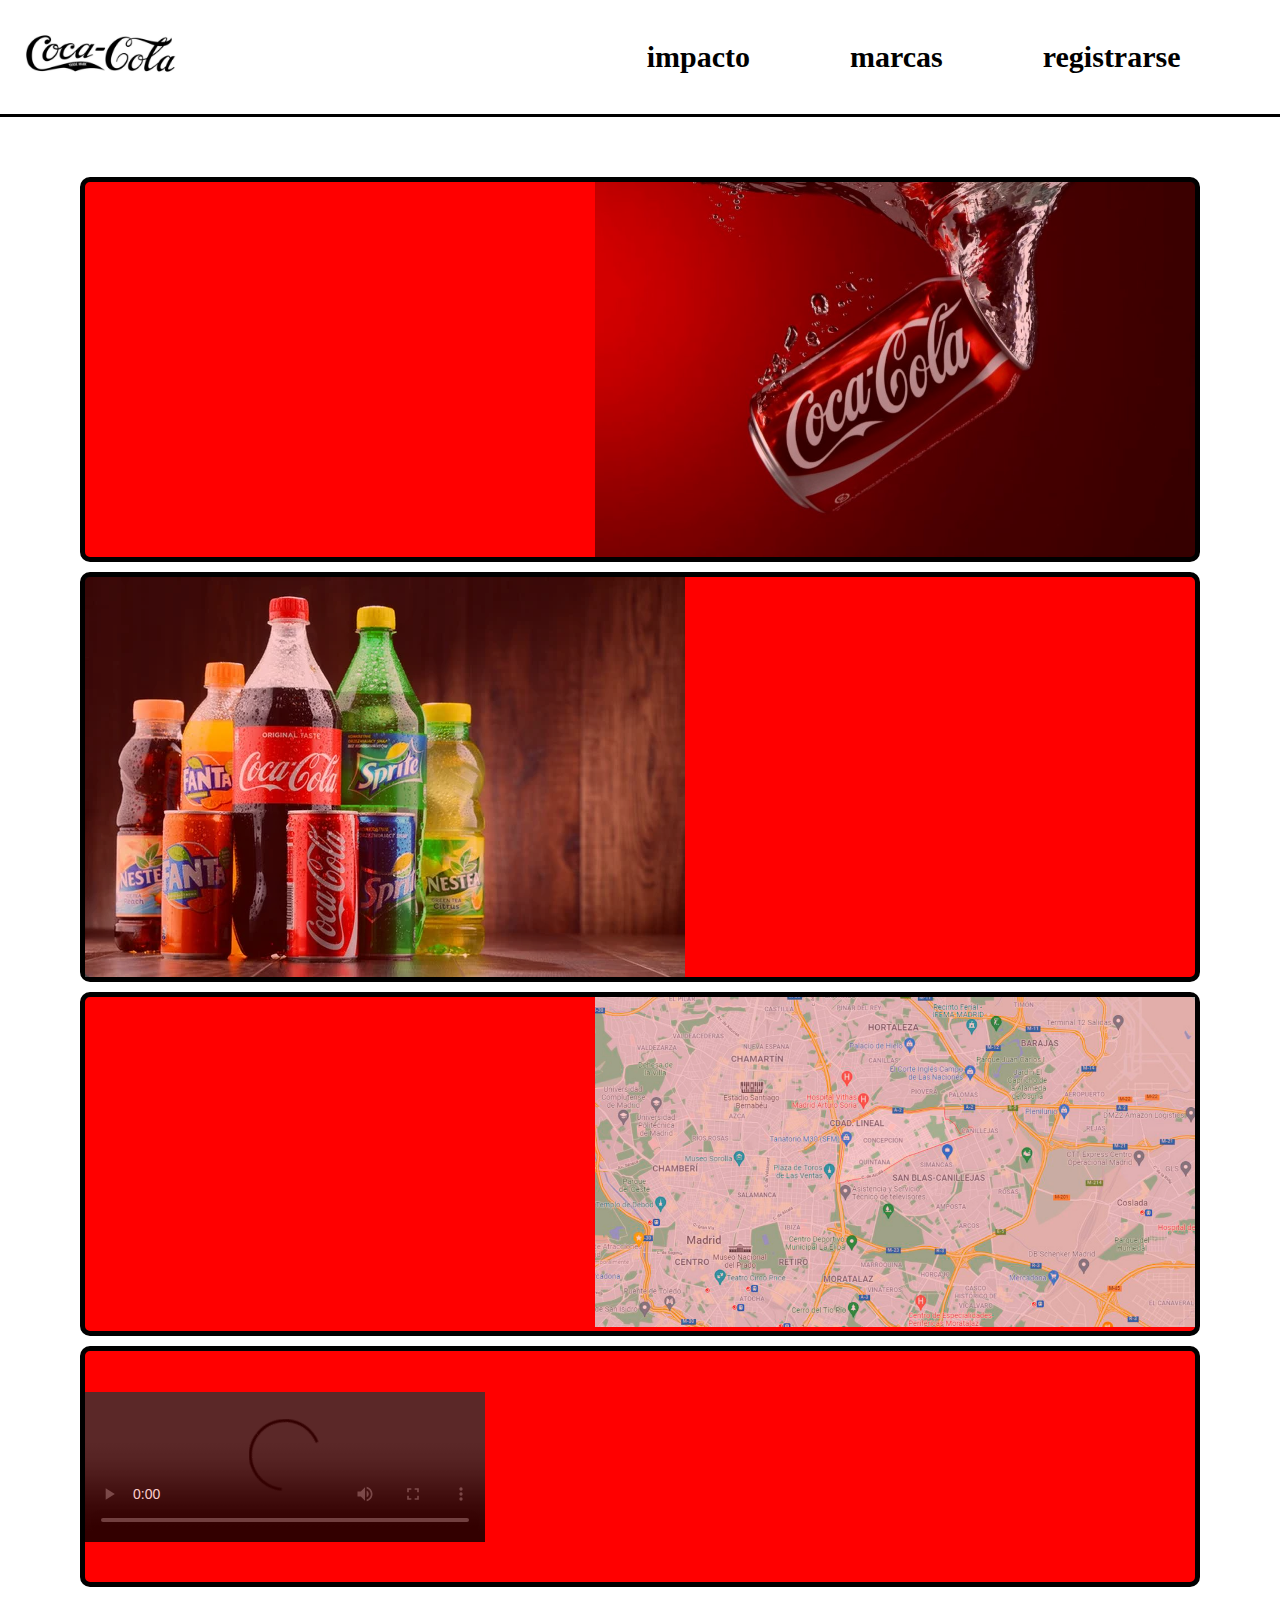
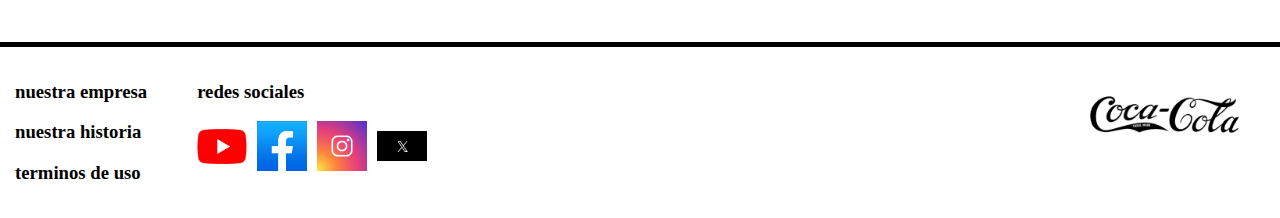
==== commit 548effac: "Update index.html" ====
--- a/index.html
+++ b/index.html
@@ -70,14 +70,14 @@
             <div class="redes_titule">
                 <h3>redes sociales</h3>
                 <div class="redes">
-                    <a href="https://youtu.be/NOuQg-3VXHk"><img src="../imagenes/youtube.png" alt="logo de youtube" width="50"></a>
-                    <a href="https://www.facebook.com/cocacolaperu"><img src="../imagenes/Logo_de_Facebook.png" alt="logo de facebook" width="50"></a>
-                    <a href="https://www.instagram.com/cocacolape/?hl=es"><img src="../imagenes/instagram.png" alt="logo de instagram" width="50"></a>
-                    <a href="https://x.com/cocacola"><img src="../imagenes/X.png" alt="logo de X" width="50"></a>
+                    <a href="https://youtu.be/NOuQg-3VXHk"><img src="imagenes/youtube.png" alt="logo de youtube" width="50"></a>
+                    <a href="https://www.facebook.com/cocacolaperu"><img src="imagenes/Logo_de_Facebook.png" alt="logo de facebook" width="50"></a>
+                    <a href="https://www.instagram.com/cocacolape/?hl=es"><img src="imagenes/instagram.png" alt="logo de instagram" width="50"></a>
+                    <a href="https://x.com/cocacola"><img src="imagenes/X.png" alt="logo de X" width="50"></a>
                 </div>
             </div>    
             <div class="footer-logo">
-                <img src="../imagenes/logo.jpg" alt="logo" width="200">
+                <img src="imagenes/logo.jpg" alt="logo" width="200">
             </div>
         </div>
     </footer>           
--- a/styless.css
+++ b/styless.css
@@ -9,24 +9,54 @@
     align-items: center;
     justify-content: space-between;
     display: flex;
-    border-bottom: 3px solid black;
+    border-bottom: 3px solid black
 }
 
 .menu{
     display: flex;
-    flex-wrap: wrap;
-    justify-content: space-between;
 }
 
-.menu_impacto, .menu_marcas, .menu_registro {
+.menu_impacto{
+    background: white;
+    padding: 0 100px 0 0 ;
+    font-size: 30px;
+    
+}
+
+.menu_marcas{
     background: white;
     padding: 0 100px 0 0;
     font-size: 30px;
+    
+}
+
+.menu_marcas a{
+    text-decoration: none;
+}
+
+.menu_registro{
+    background: white;
+    padding: 0 100px 0 0;
+    font-size: 30px;
+    
 }
 
 .menu a{
     text-decoration: none;
     color: inherit;
+}
+
+.menu_impacto a{
+    text-decoration: none;
+}
+
+.menu_registro a{
+    text-decoration: none;
+}
+
+a{
+    text-decoration: none;
+    color: black;
 }
 
 body{
@@ -36,16 +66,15 @@
 }
 
 .container {
-    margin: 0 auto;
-    padding: 50px 80px;
+    margin: 0 auto; /* Centrar el contenido */
+    padding: 50px 80px; /* Añadir espacio a los costados */
 }
 
 .historia, .productos, .ubicacion, .video {
     display: flex;
-    flex-wrap: wrap;
     align-items: center;
     justify-content: space-between;
-    gap: 50px;
+    gap: 50px; /* Espacio entre imagen y texto */
     margin: 10px 0;
     background: red;
     border-color: black;
@@ -55,23 +84,62 @@
 }
 
 .historia img, .productos img, .ubicacion img, .video video {
-    width: 100%;
-    max-width: 600px;
-    height: auto;
+    width: 600px; /* Ancho de la imagen */
+    height: auto; /* Mantener la proporción */
 }
 
+/* Ajustes del texto */
 .texto-historia, .texto-productos, .texto-ubicacion, .texto-video {
-    max-width: 100%;
-    text-align: justify;
+    max-width: 600px; /* Ancho máximo del texto */
+    text-align: justify; /* Para alinear el texto */
     padding: 0 0 0 20px;
     margin: 20px 30px 20px 10px;
 }
 
-/* Footer */
+/* Transición suave en las imágenes */
+.historia img, .productos img, .ubicacion img, .video video {
+    transition: transform 0.5s ease, opacity 0.5s ease;
+    opacity: 0.8; /* Hacer que la imagen sea ligeramente transparente por defecto */
+}
+
+/* Efecto al hacer hover: deslizar hacia arriba y opacidad completa */
+.historia img:hover, .productos img:hover, .ubicacion img:hover, .video video:hover {
+    transform: translateY(-10px); /* Desliza hacia arriba */
+    opacity: 1; /* Opacidad completa cuando se pasa el mouse */
+}
+
+/* Animación para el texto (deslizamiento y fade-in) */
+.texto-historia, .texto-productos, .texto-ubicacion, .texto-video {
+    opacity: 0; /* Texto oculto por defecto */
+    transform: translateY(20px); /* Texto desplazado hacia abajo por defecto */
+    transition: transform 0.5s ease, opacity 0.5s ease;
+}
+
+/* Aparece y sube al hacer hover sobre el contenedor */
+.historia:hover .texto-historia,
+.productos:hover .texto-productos,
+.ubicacion:hover .texto-ubicacion,
+.video:hover .texto-video {
+    opacity: 1; /* Mostrar el texto */
+    transform: translateY(0); /* Mover el texto a su posición original */
+}
+
+
 .shuter {
-    background-color: white;
+    background-color: white; /* Fondo negro del footer */
     padding: 15px;
     position: relative;
+}
+
+.shuter::before {
+    content: '';
+    display: block;
+    height: 5px; /* Ajusta el grosor de la raya azul */
+    background-color:black; /* Color de la raya azul */
+    width: 100%;
+    position: absolute;
+    top: -5px; /* Posiciona la raya justo por encima del footer */
+    left: 0;
 }
 
 .footer-content {
@@ -79,23 +147,24 @@
     justify-content: flex-start;
     gap: 50px;
     align-items: flex-start;
+    position: relative;
     color: black;
 }
 
 .footer-content div {
-    width: auto;
+    width: auto; /* Ajusta el ancho de cada columna */
 }
 
 .redes {
-    display: flex;
-    justify-content: space-between;
-    align-items: center;
-    gap: 10px;
+    display: flex; /* Alinea los iconos en una fila */
+    justify-content: space-between; /* Distribuye los íconos uniformemente */
+    align-items: center; /* Alinea los iconos verticalmente */
+    gap: 10px; /* Añade espacio entre los iconos */
 }
 
 .redes img {
-    width: 50px;
-    height: auto;
+    width: 50px; /* Ajusta el tamaño de los iconos si es necesario */
+    height: auto; /* Mantiene las proporciones de los iconos */
 }
 
 .footer-logo {
@@ -113,77 +182,3 @@
     background: blue;
     padding: 1px 100px;
 }
-
-/* Media Queries para adaptarse a diferentes tamaños de pantalla */
-
-/* Tablet */
-@media (max-width: 1024px) {
-    .menu_impacto, .menu_marcas, .menu_registro {
-        padding: 0 50px 0 0;
-        font-size: 24px;
-    }
-
-    .container {
-        padding: 40px 40px;
-    }
-
-    .historia img, .productos img, .ubicacion img, .video video {
-        max-width: 100%;
-    }
-
-    .footer-content {
-        flex-direction: column;
-    }
-}
-
-/* Móviles (pantallas pequeñas) */
-@media (max-width: 768px) {
-    .menu_impacto, .menu_marcas, .menu_registro {
-        padding: 0 20px 0 0;
-        font-size: 18px;
-    }
-
-    .container {
-        padding: 30px 20px;
-    }
-
-    .historia img, .productos img, .ubicacion img, .video video {
-        max-width: 100%;
-    }
-
-    .footer-content {
-        flex-direction: column;
-        gap: 20px;
-    }
-
-    .menu {
-        flex-direction: column;
-        gap: 10px;
-    }
-}
-
-/* Móviles (pantallas más pequeñas) */
-@media (max-width: 480px) {
-    .menu_impacto, .menu_marcas, .menu_registro {
-        padding: 0 10px 0 0;
-        font-size: 16px;
-    }
-
-    .container {
-        padding: 20px 10px;
-    }
-
-    .historia img, .productos img, .ubicacion img, .video video {
-        max-width: 100%;
-    }
-
-    .footer-content {
-        flex-direction: column;
-        gap: 15px;
-    }
-
-    .menu {
-        flex-direction: column;
-        gap: 10px;
-    }
-}
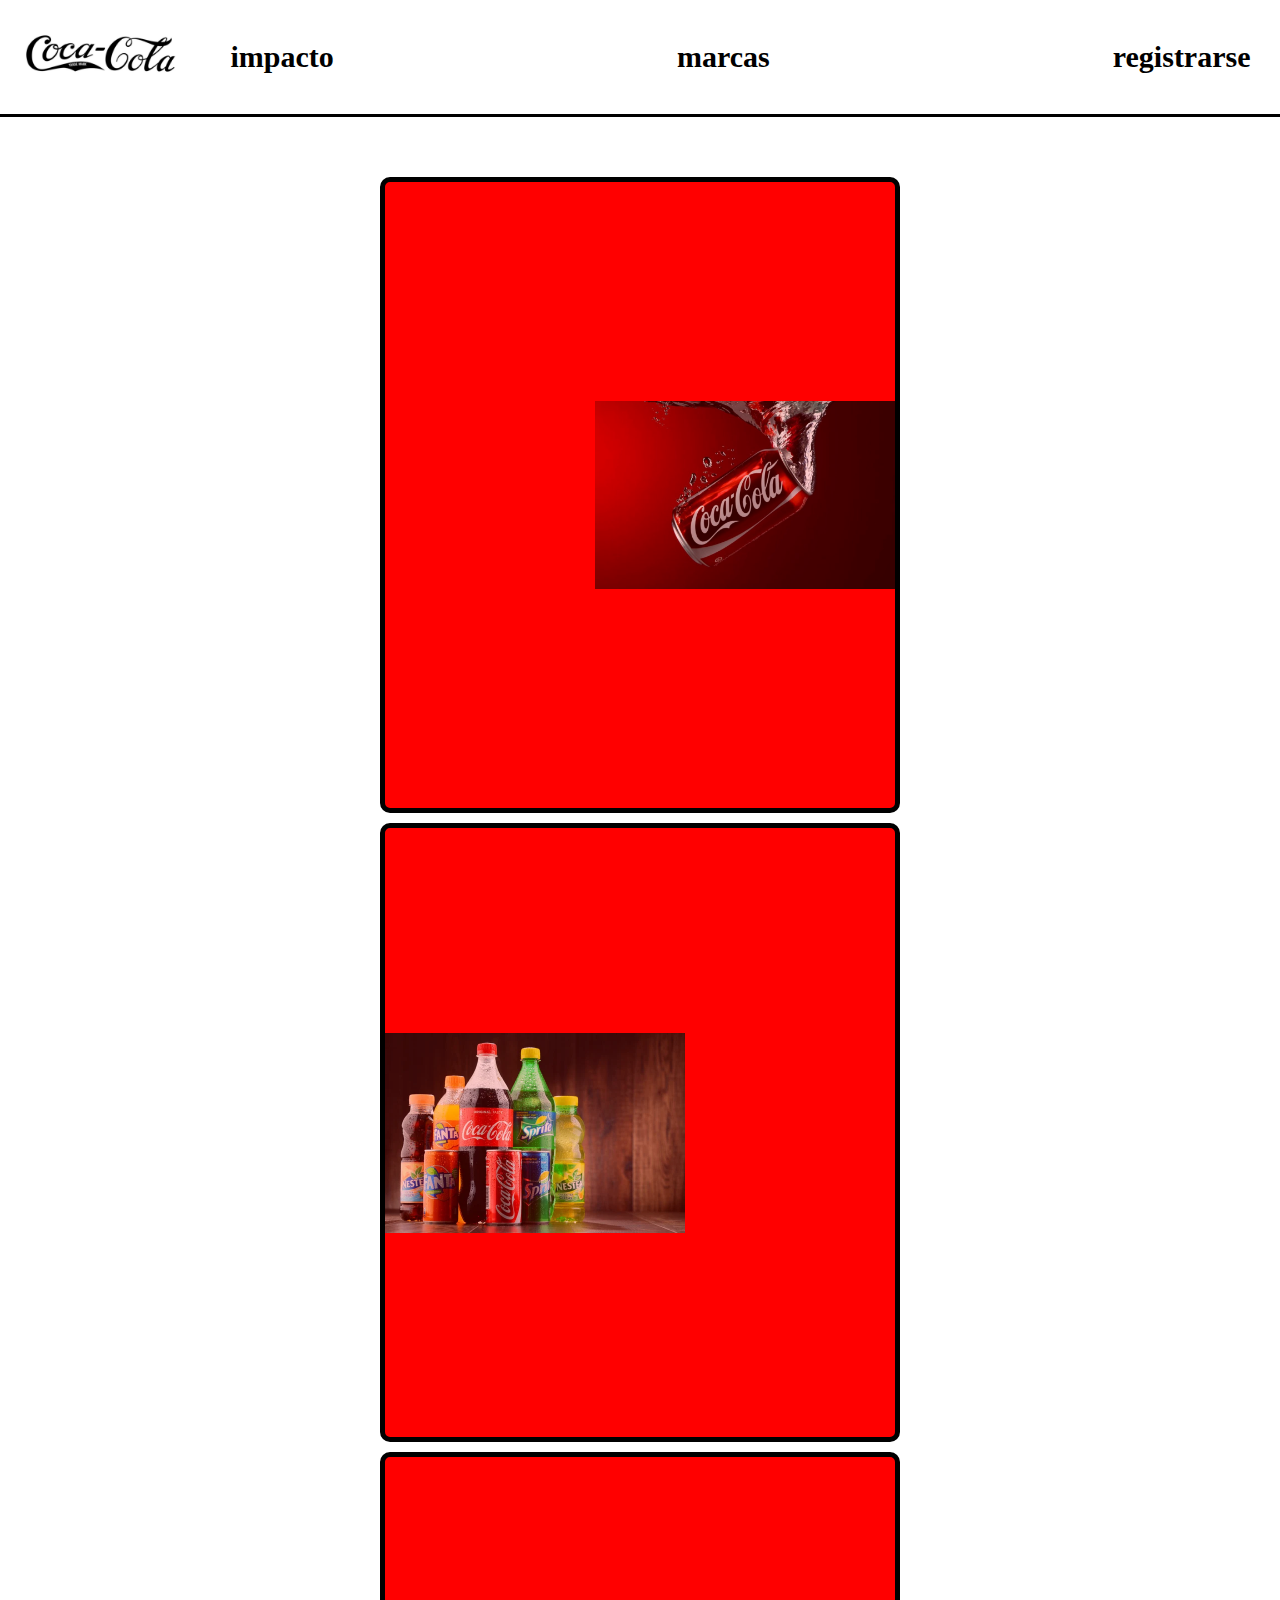
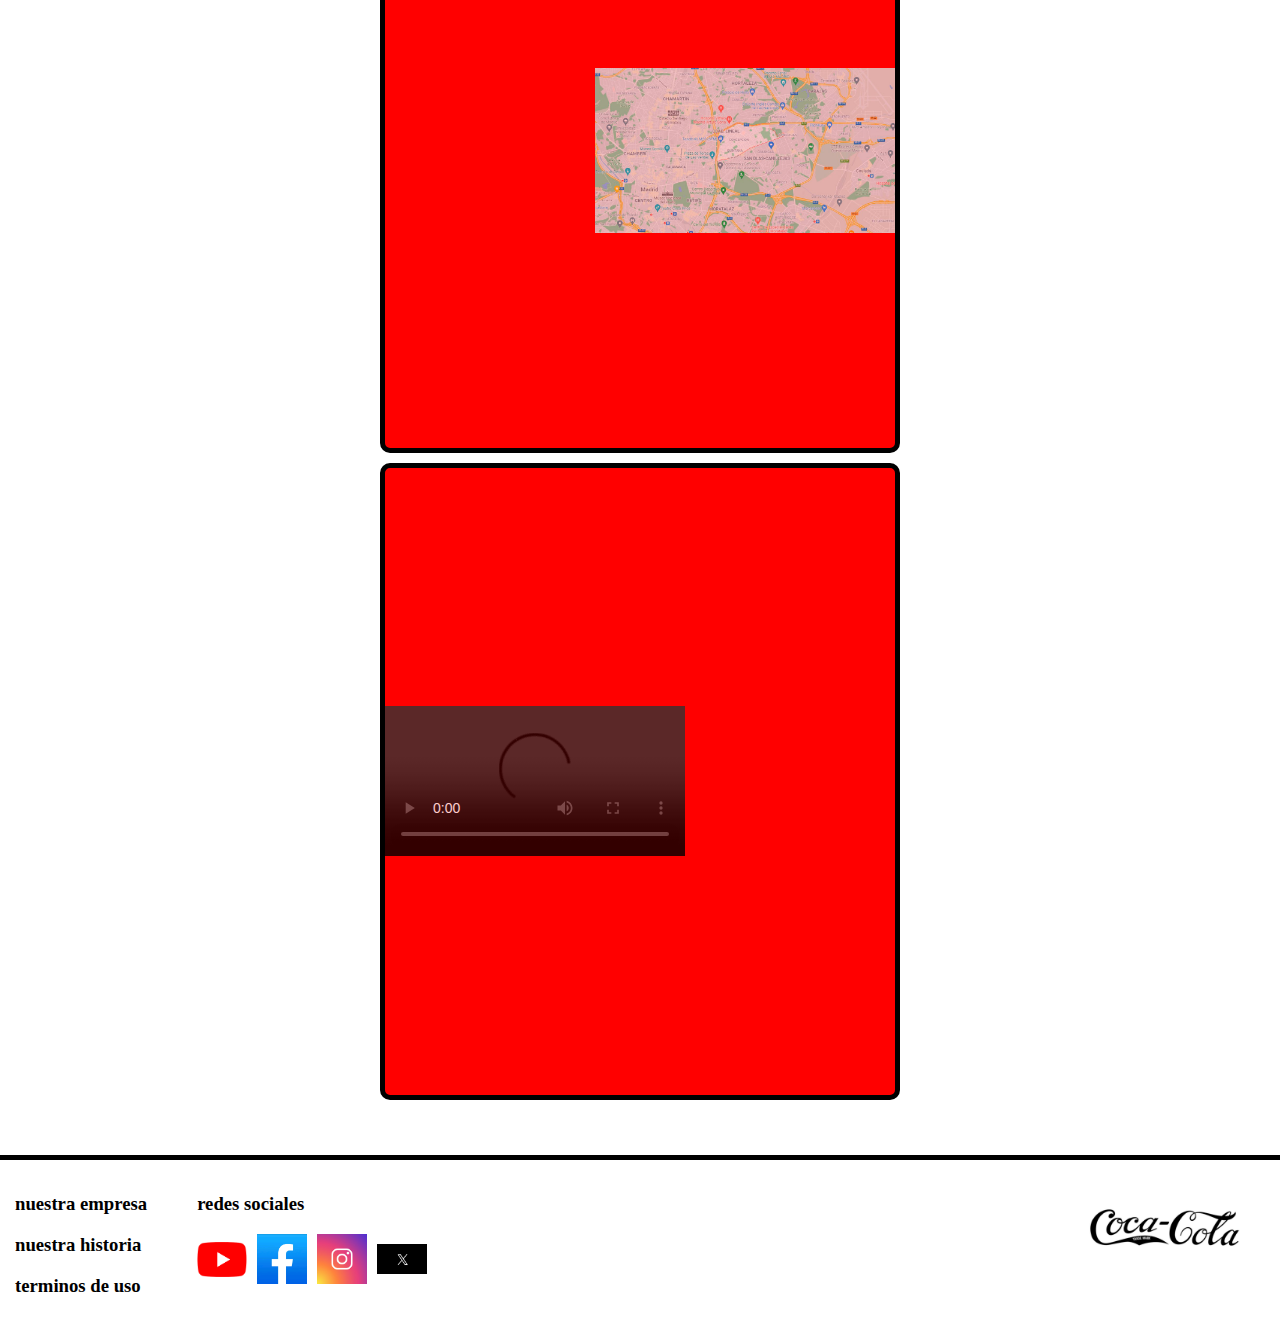
==== commit d8eba761: "Update index.html" ====
--- a/index.html
+++ b/index.html
@@ -3,7 +3,7 @@
 <head>
     <meta charset="UTF-8">
     <meta name="viewport" content="width=device-width, initial-scale=1.0">
-    <title>Document</title>
+    <title>Cocacola</title>
     <link rel="stylesheet" href="styless.css">
 
 </head>
--- a/styless.css
+++ b/styless.css
@@ -1,81 +1,74 @@
-header{
+/* HEADER */
+header {
     background: white;
     width: 100%;
 }
 
-.encabezado{
+.encabezado {
     background: white;
     padding: 0.5px;
     align-items: center;
     justify-content: space-between;
     display: flex;
-    border-bottom: 3px solid black
+    border-bottom: 3px solid black;
 }
 
-.menu{
+.menu {
     display: flex;
+    justify-content: space-between;
+    align-items: center;
+    width: 100%;
 }
 
-.menu_impacto{
+.menu_impacto, .menu_marcas, .menu_registro {
+    padding: 0 30px;
+    font-size: 30px;
+    text-align: center;
     background: white;
-    padding: 0 100px 0 0 ;
-    font-size: 30px;
-    
 }
 
-.menu_marcas{
-    background: white;
-    padding: 0 100px 0 0;
-    font-size: 30px;
-    
+.menu_impacto a, .menu_marcas a, .menu_registro a {
+    text-decoration: none;
+    color: black;
 }
 
-.menu_marcas a{
-    text-decoration: none;
-}
-
-.menu_registro{
-    background: white;
-    padding: 0 100px 0 0;
-    font-size: 30px;
-    
-}
-
-.menu a{
+.menu_impacto a, .menu_marcas a, .menu_registro a:hover {
     text-decoration: none;
     color: inherit;
 }
 
-.menu_impacto a{
-    text-decoration: none;
+/* Responsive Spacing Fix */
+@media only screen and (max-width: 768px) {
+    .menu_impacto, .menu_marcas, .menu_registro {
+        padding: 10px 0;
+        font-size: 25px;
+    }
 }
 
-.menu_registro a{
-    text-decoration: none;
-}
-
-a{
+a {
     text-decoration: none;
     color: black;
 }
 
-body{
+/* BODY */
+body {
     background: white;
     margin: 0;
     padding: 0;
 }
 
 .container {
-    margin: 0 auto; /* Centrar el contenido */
-    padding: 50px 80px; /* Añadir espacio a los costados */
+    margin: 0 auto;
+    padding: 50px 80px;
 }
 
+/* CONTENT BOXES */
 .historia, .productos, .ubicacion, .video {
     display: flex;
     align-items: center;
     justify-content: space-between;
-    gap: 50px; /* Espacio entre imagen y texto */
-    margin: 10px 0;
+    gap: 10px;
+    margin: 10px 300px;
     background: red;
     border-color: black;
     border-style: solid;
@@ -84,49 +77,45 @@
 }
 
 .historia img, .productos img, .ubicacion img, .video video {
-    width: 600px; /* Ancho de la imagen */
-    height: auto; /* Mantener la proporción */
+    width: 300px;
+    height: auto;
 }
 
-/* Ajustes del texto */
 .texto-historia, .texto-productos, .texto-ubicacion, .texto-video {
-    max-width: 600px; /* Ancho máximo del texto */
-    text-align: justify; /* Para alinear el texto */
+    max-width: 600px;
+    text-align: justify;
     padding: 0 0 0 20px;
     margin: 20px 30px 20px 10px;
 }
 
-/* Transición suave en las imágenes */
+/* Image & Text Animation */
 .historia img, .productos img, .ubicacion img, .video video {
     transition: transform 0.5s ease, opacity 0.5s ease;
-    opacity: 0.8; /* Hacer que la imagen sea ligeramente transparente por defecto */
+    opacity: 0.8;
 }
 
-/* Efecto al hacer hover: deslizar hacia arriba y opacidad completa */
 .historia img:hover, .productos img:hover, .ubicacion img:hover, .video video:hover {
-    transform: translateY(-10px); /* Desliza hacia arriba */
-    opacity: 1; /* Opacidad completa cuando se pasa el mouse */
+    transform: translateY(-10px);
+    opacity: 1;
 }
 
-/* Animación para el texto (deslizamiento y fade-in) */
 .texto-historia, .texto-productos, .texto-ubicacion, .texto-video {
-    opacity: 0; /* Texto oculto por defecto */
-    transform: translateY(20px); /* Texto desplazado hacia abajo por defecto */
+    opacity: 0;
+    transform: translateY(20px);
     transition: transform 0.5s ease, opacity 0.5s ease;
 }
 
-/* Aparece y sube al hacer hover sobre el contenedor */
 .historia:hover .texto-historia,
 .productos:hover .texto-productos,
 .ubicacion:hover .texto-ubicacion,
 .video:hover .texto-video {
-    opacity: 1; /* Mostrar el texto */
-    transform: translateY(0); /* Mover el texto a su posición original */
+    opacity: 1;
+    transform: translateY(0);
 }
 
-
+/* FOOTER */
 .shuter {
-    background-color: white; /* Fondo negro del footer */
+    background-color: white;
     padding: 15px;
     position: relative;
 }
@@ -134,11 +123,11 @@
 .shuter::before {
     content: '';
     display: block;
-    height: 5px; /* Ajusta el grosor de la raya azul */
-    background-color:black; /* Color de la raya azul */
+    height: 5px;
+    background-color: black;
     width: 100%;
     position: absolute;
-    top: -5px; /* Posiciona la raya justo por encima del footer */
+    top: -5px;
     left: 0;
 }
 
@@ -152,19 +141,19 @@
 }
 
 .footer-content div {
-    width: auto; /* Ajusta el ancho de cada columna */
+    width: auto;
 }
 
 .redes {
-    display: flex; /* Alinea los iconos en una fila */
-    justify-content: space-between; /* Distribuye los íconos uniformemente */
-    align-items: center; /* Alinea los iconos verticalmente */
-    gap: 10px; /* Añade espacio entre los iconos */
+    display: flex;
+    justify-content: space-between;
+    align-items: center;
+    gap: 10px;
 }
 
 .redes img {
-    width: 50px; /* Ajusta el tamaño de los iconos si es necesario */
-    height: auto; /* Mantiene las proporciones de los iconos */
+    width: 50px;
+    height: auto;
 }
 
 .footer-logo {
@@ -175,7 +164,7 @@
 
 .footer-logo img {
     display: block;
-    margin-left: auto; 
+    margin-left: auto;
 }
 
 .box {
